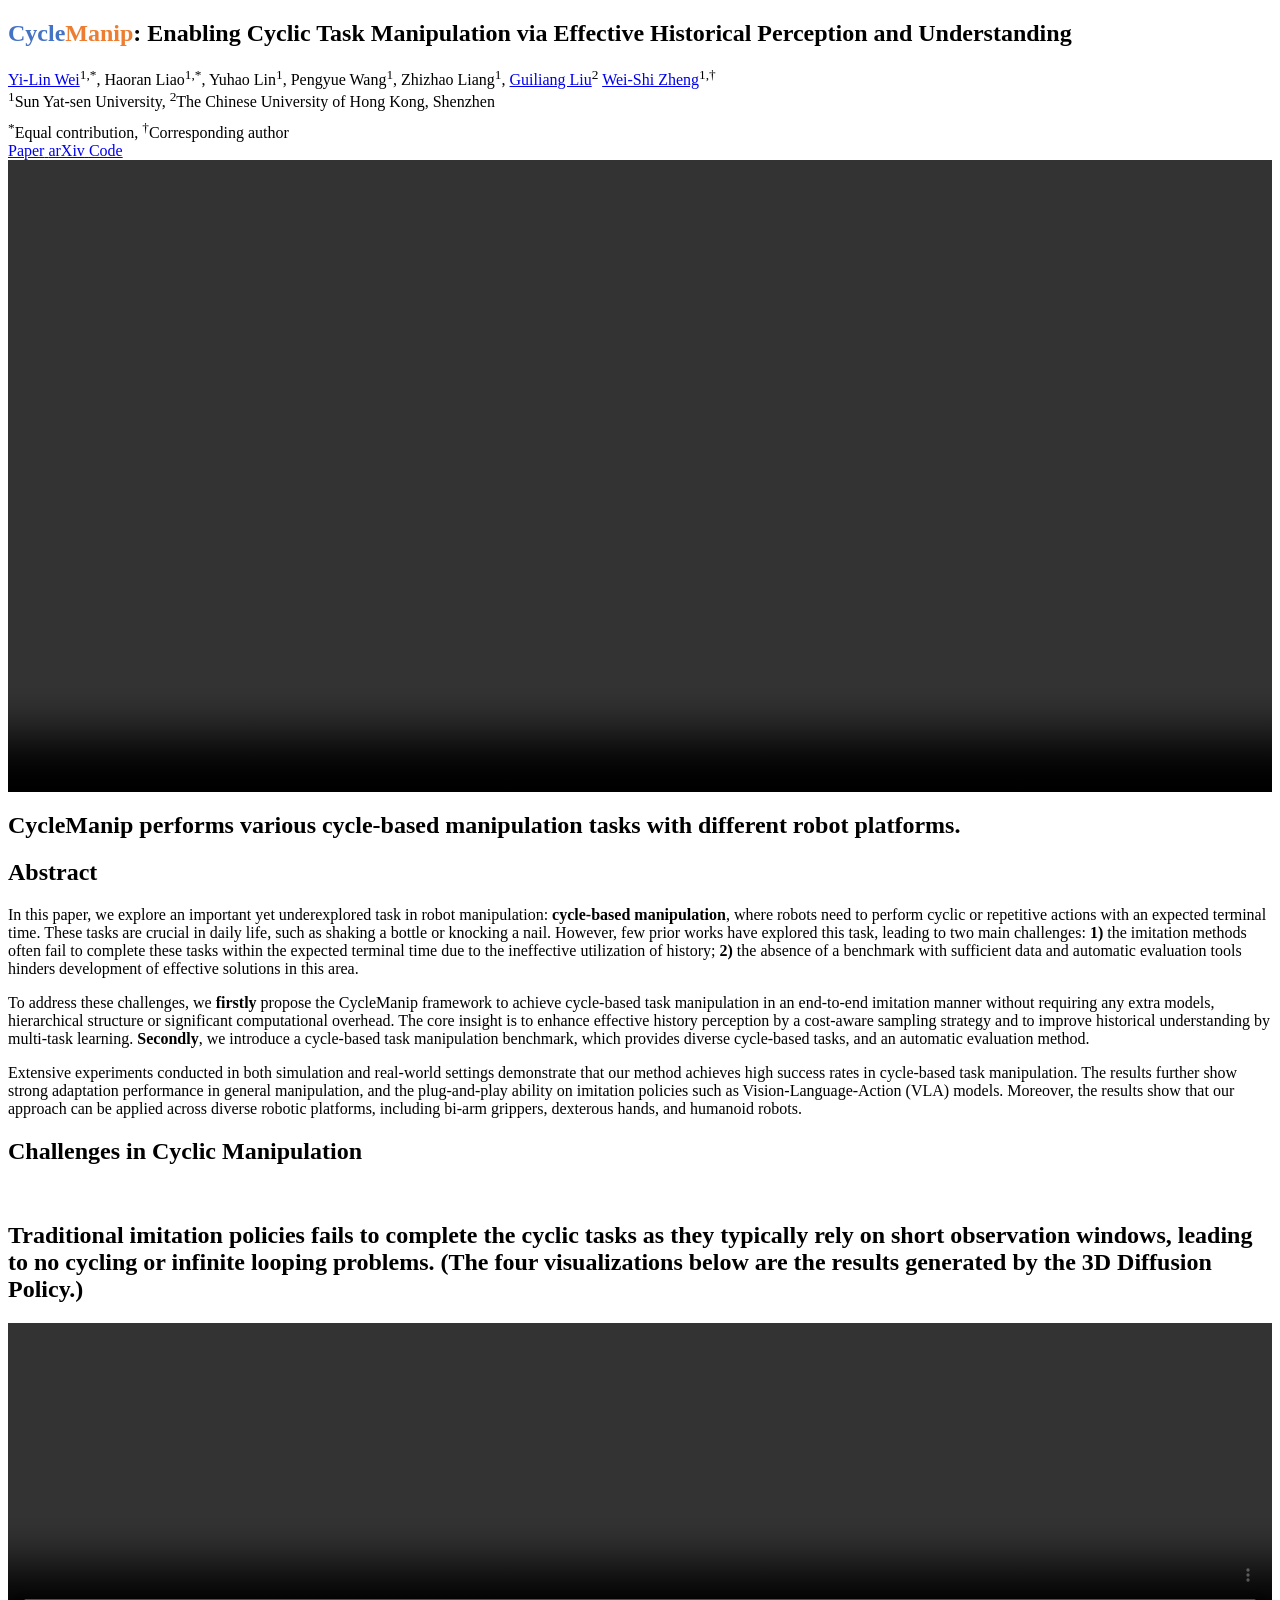
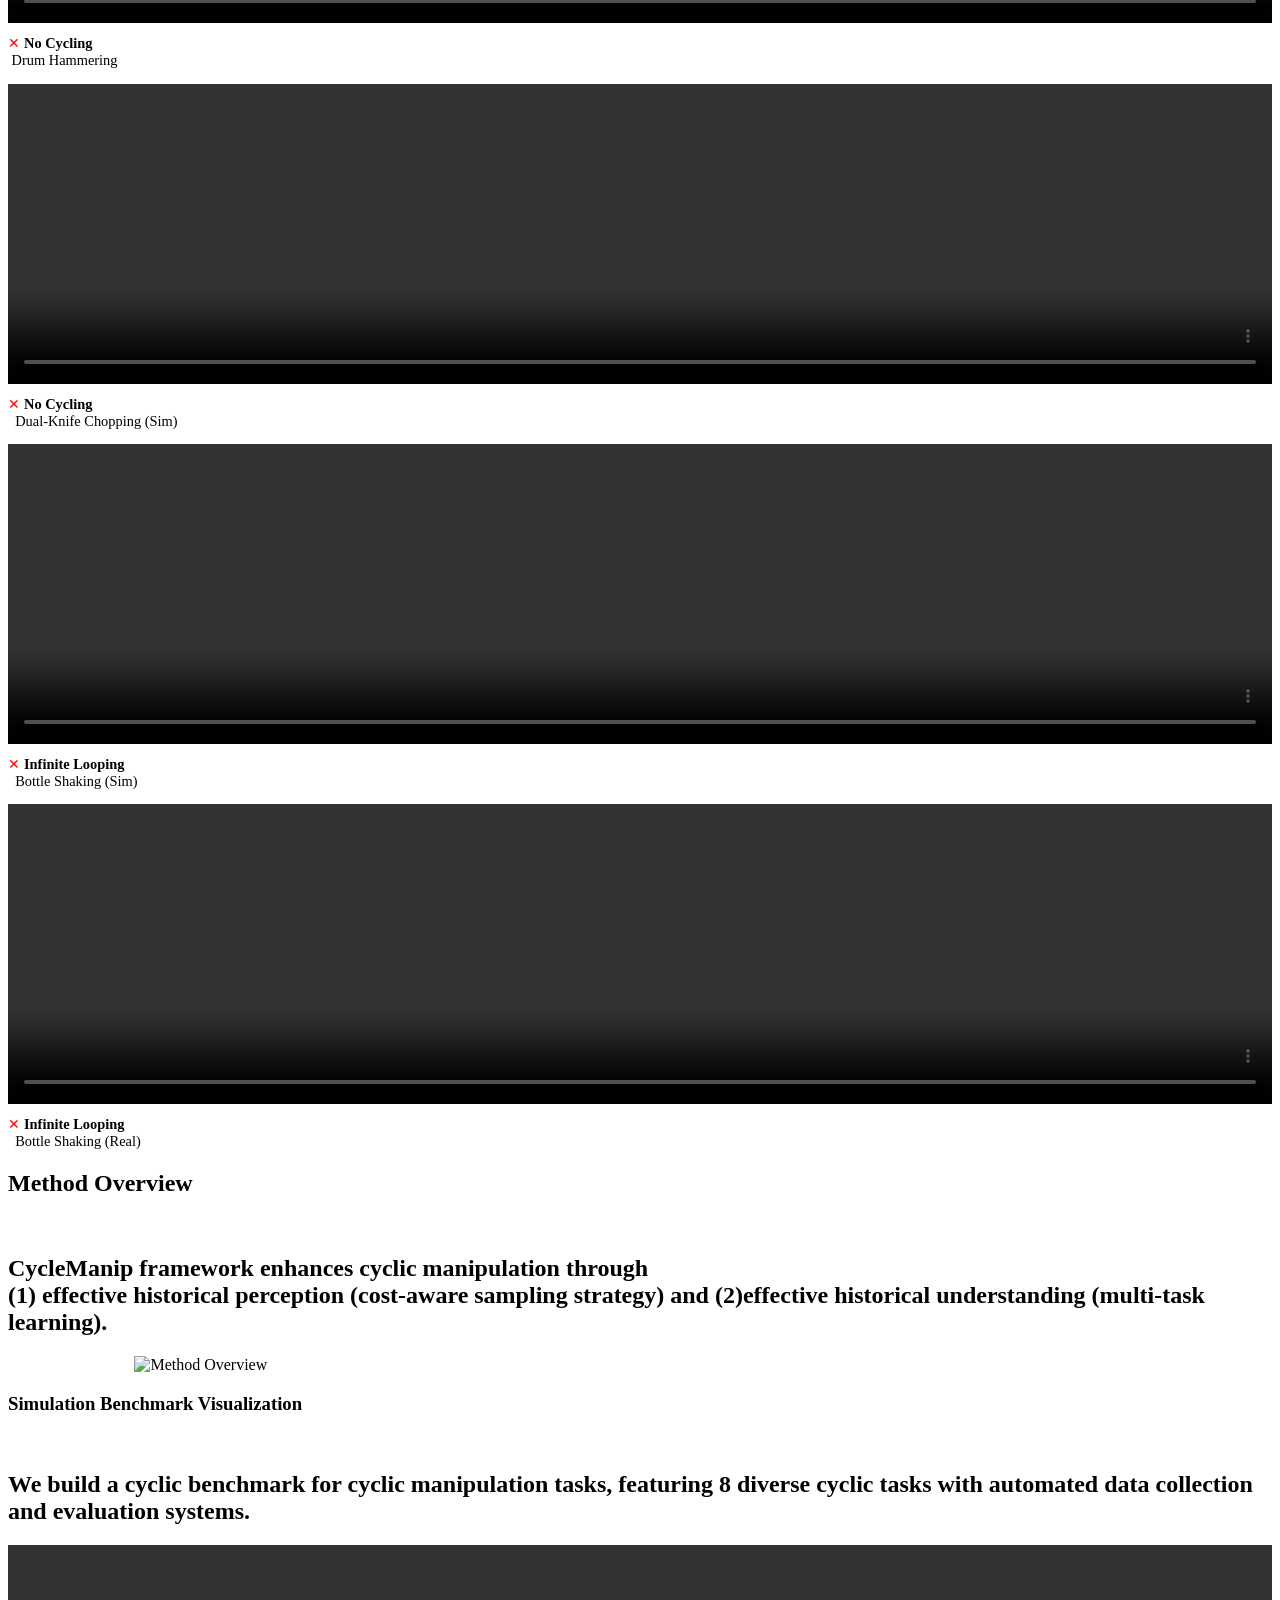
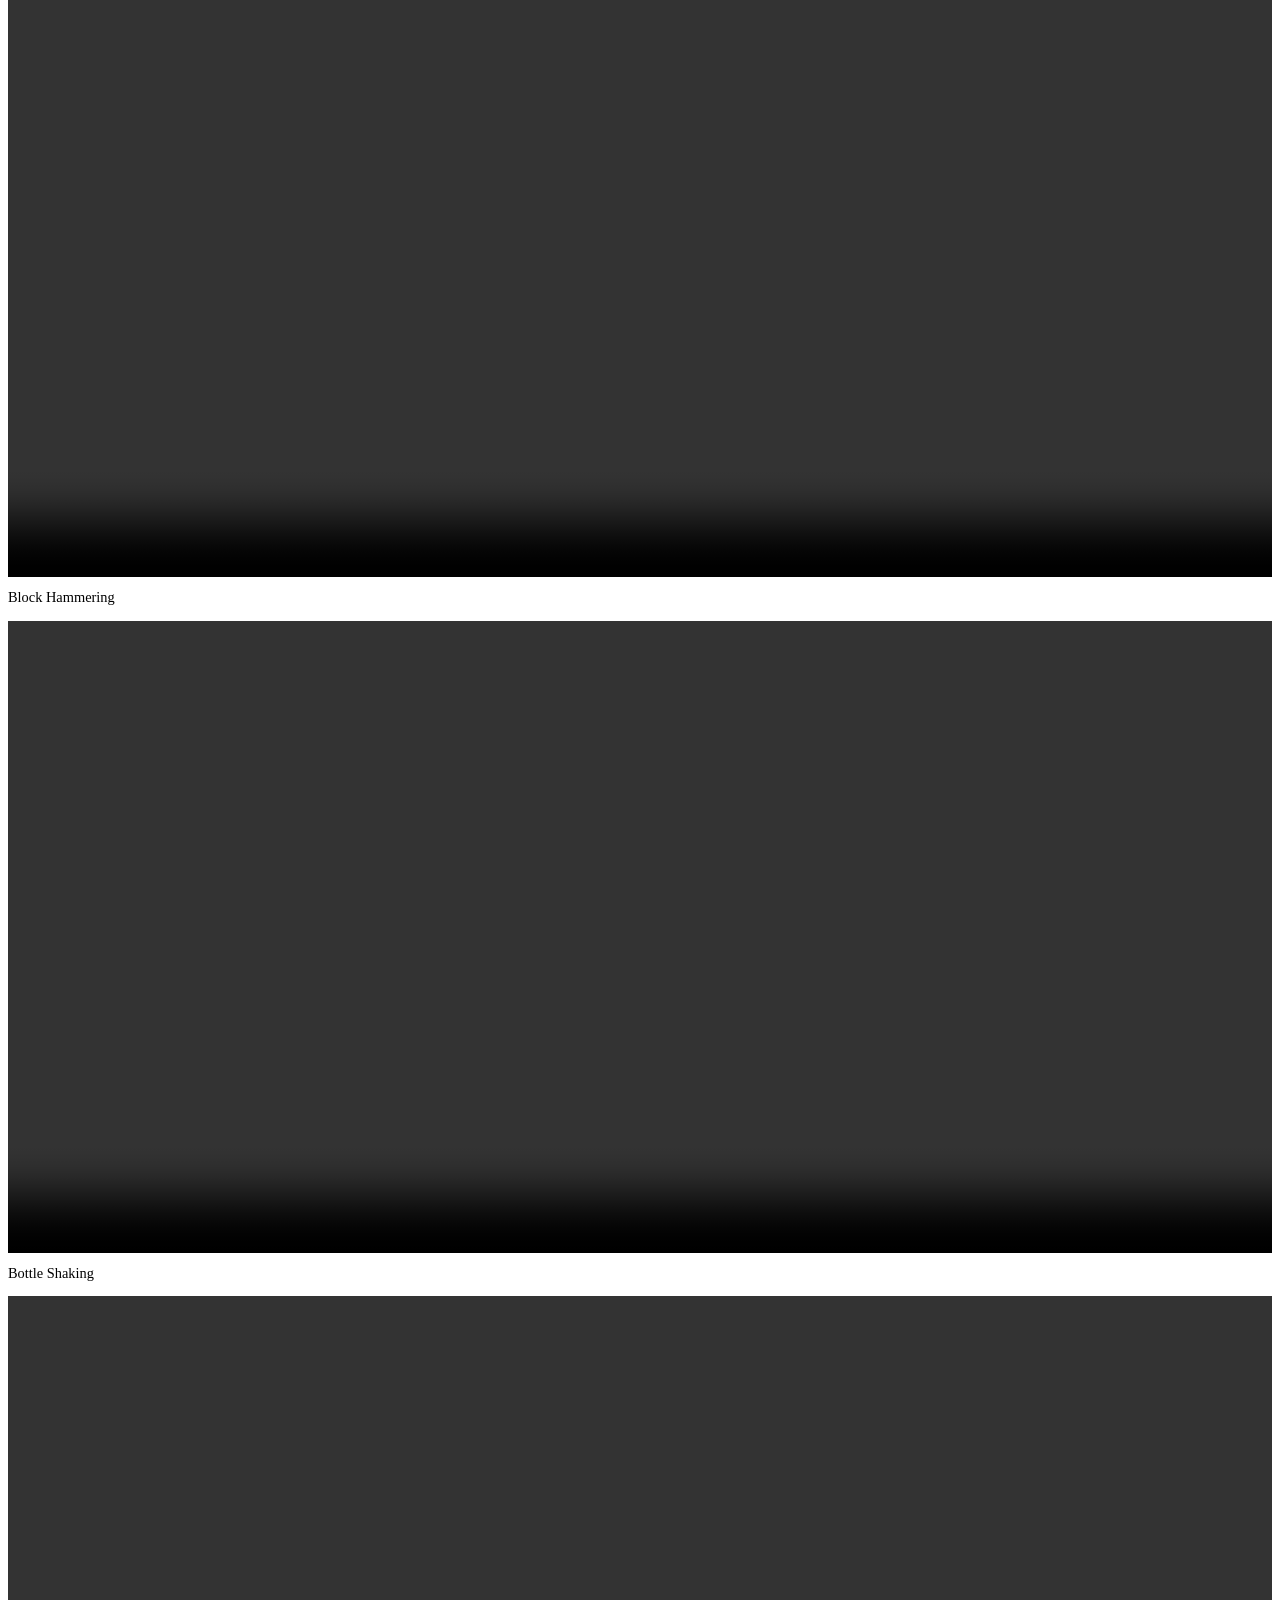
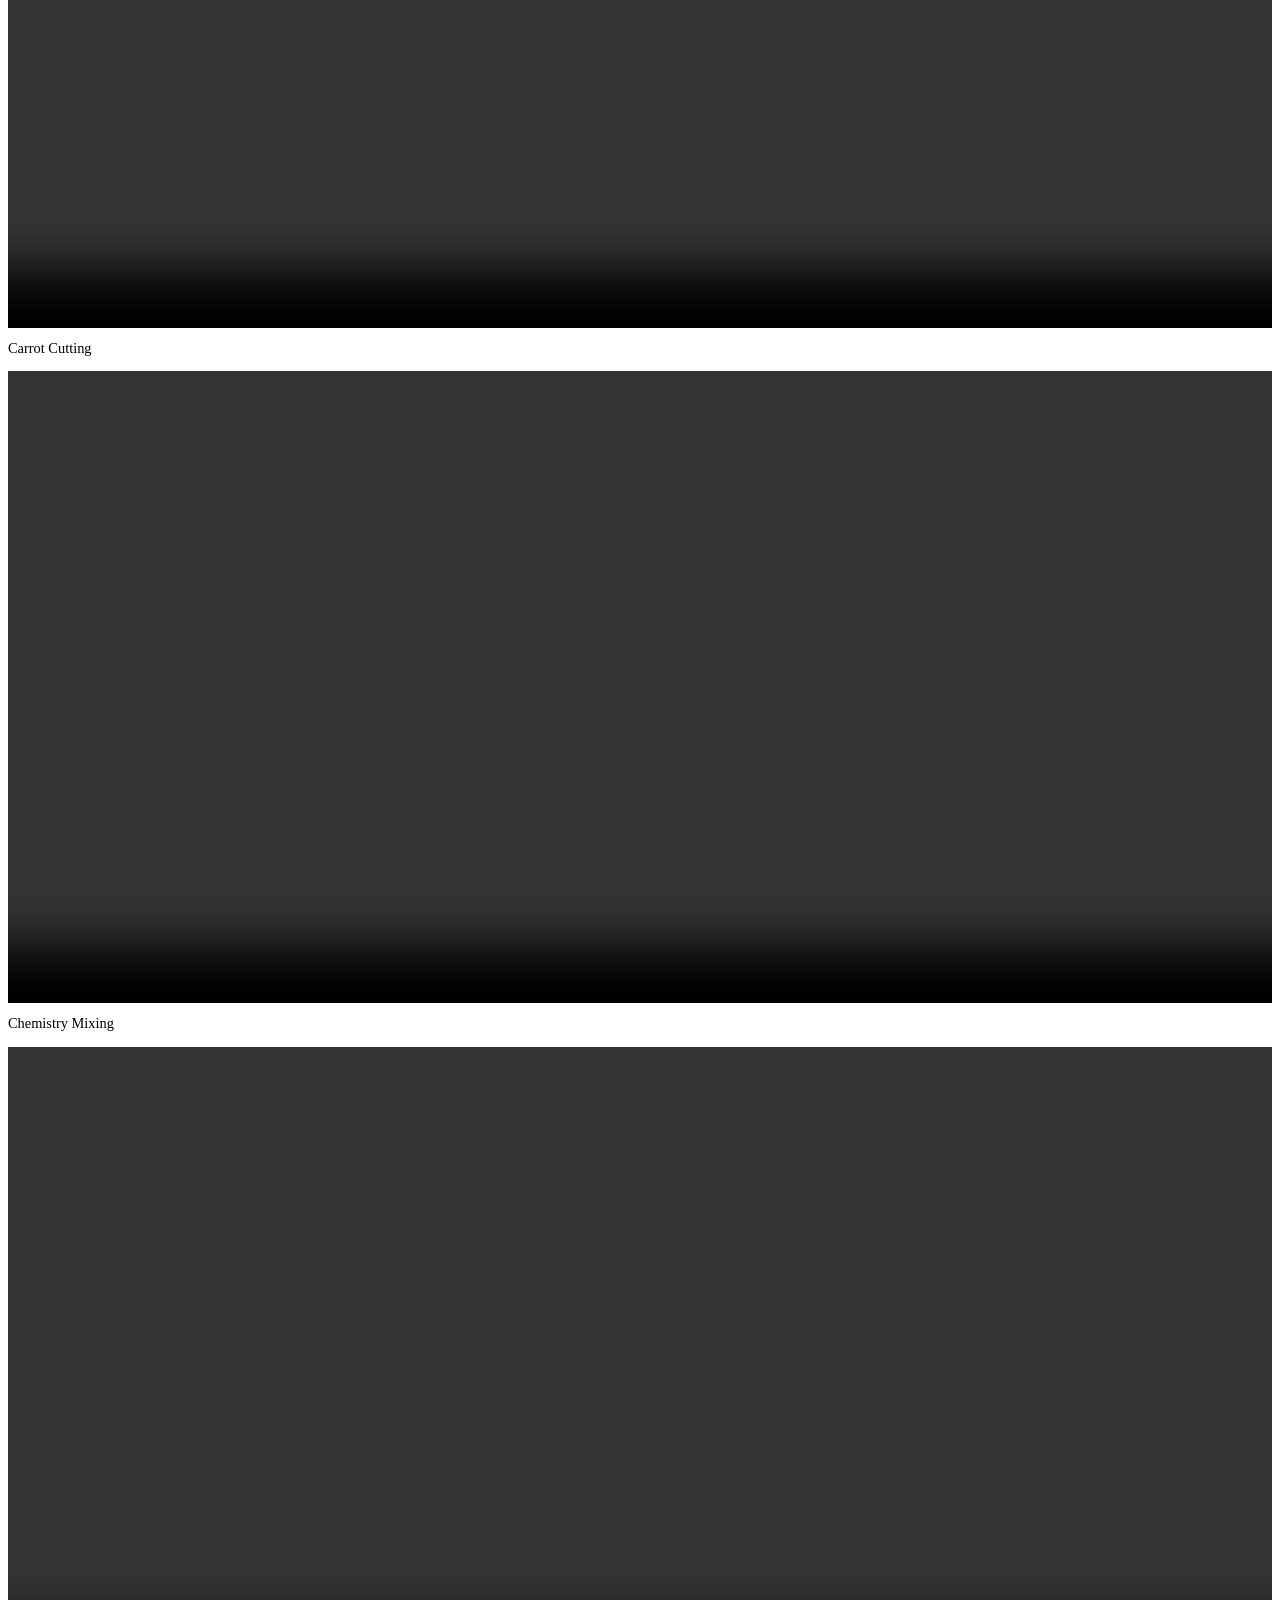
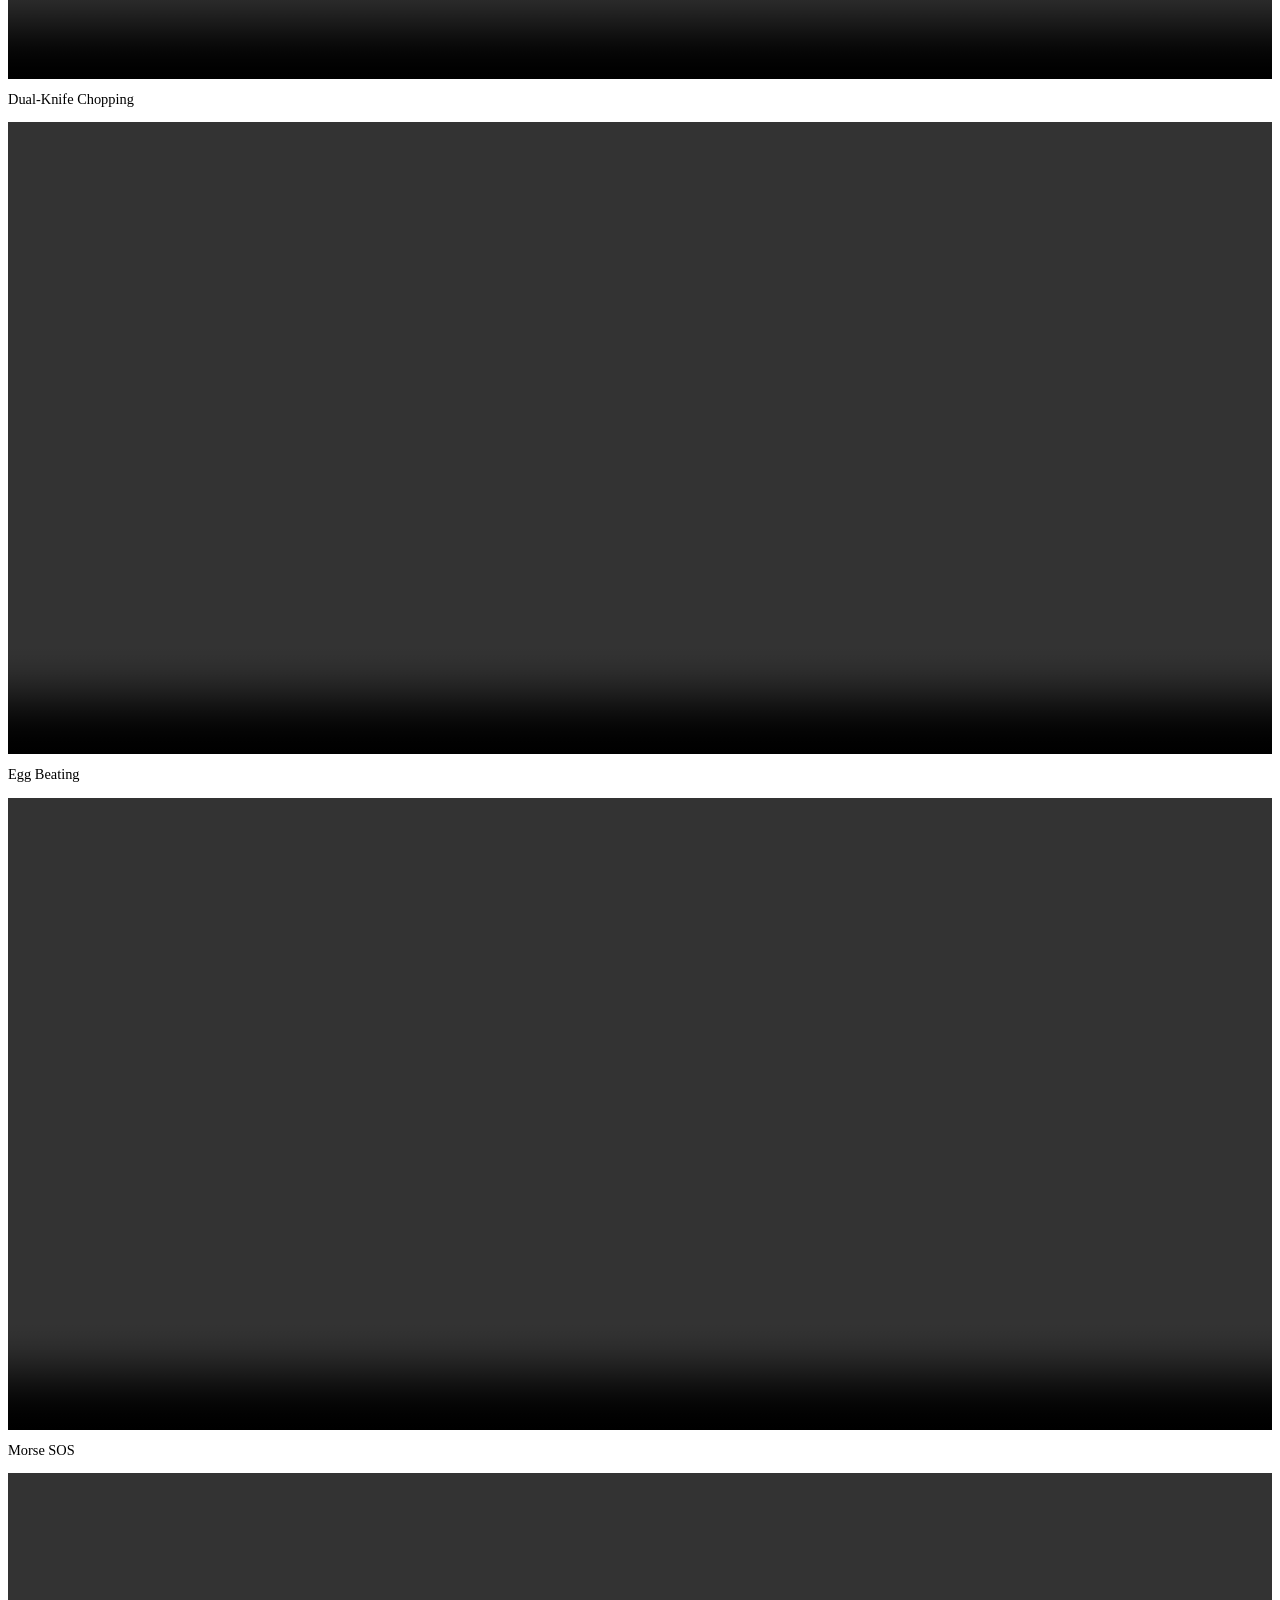
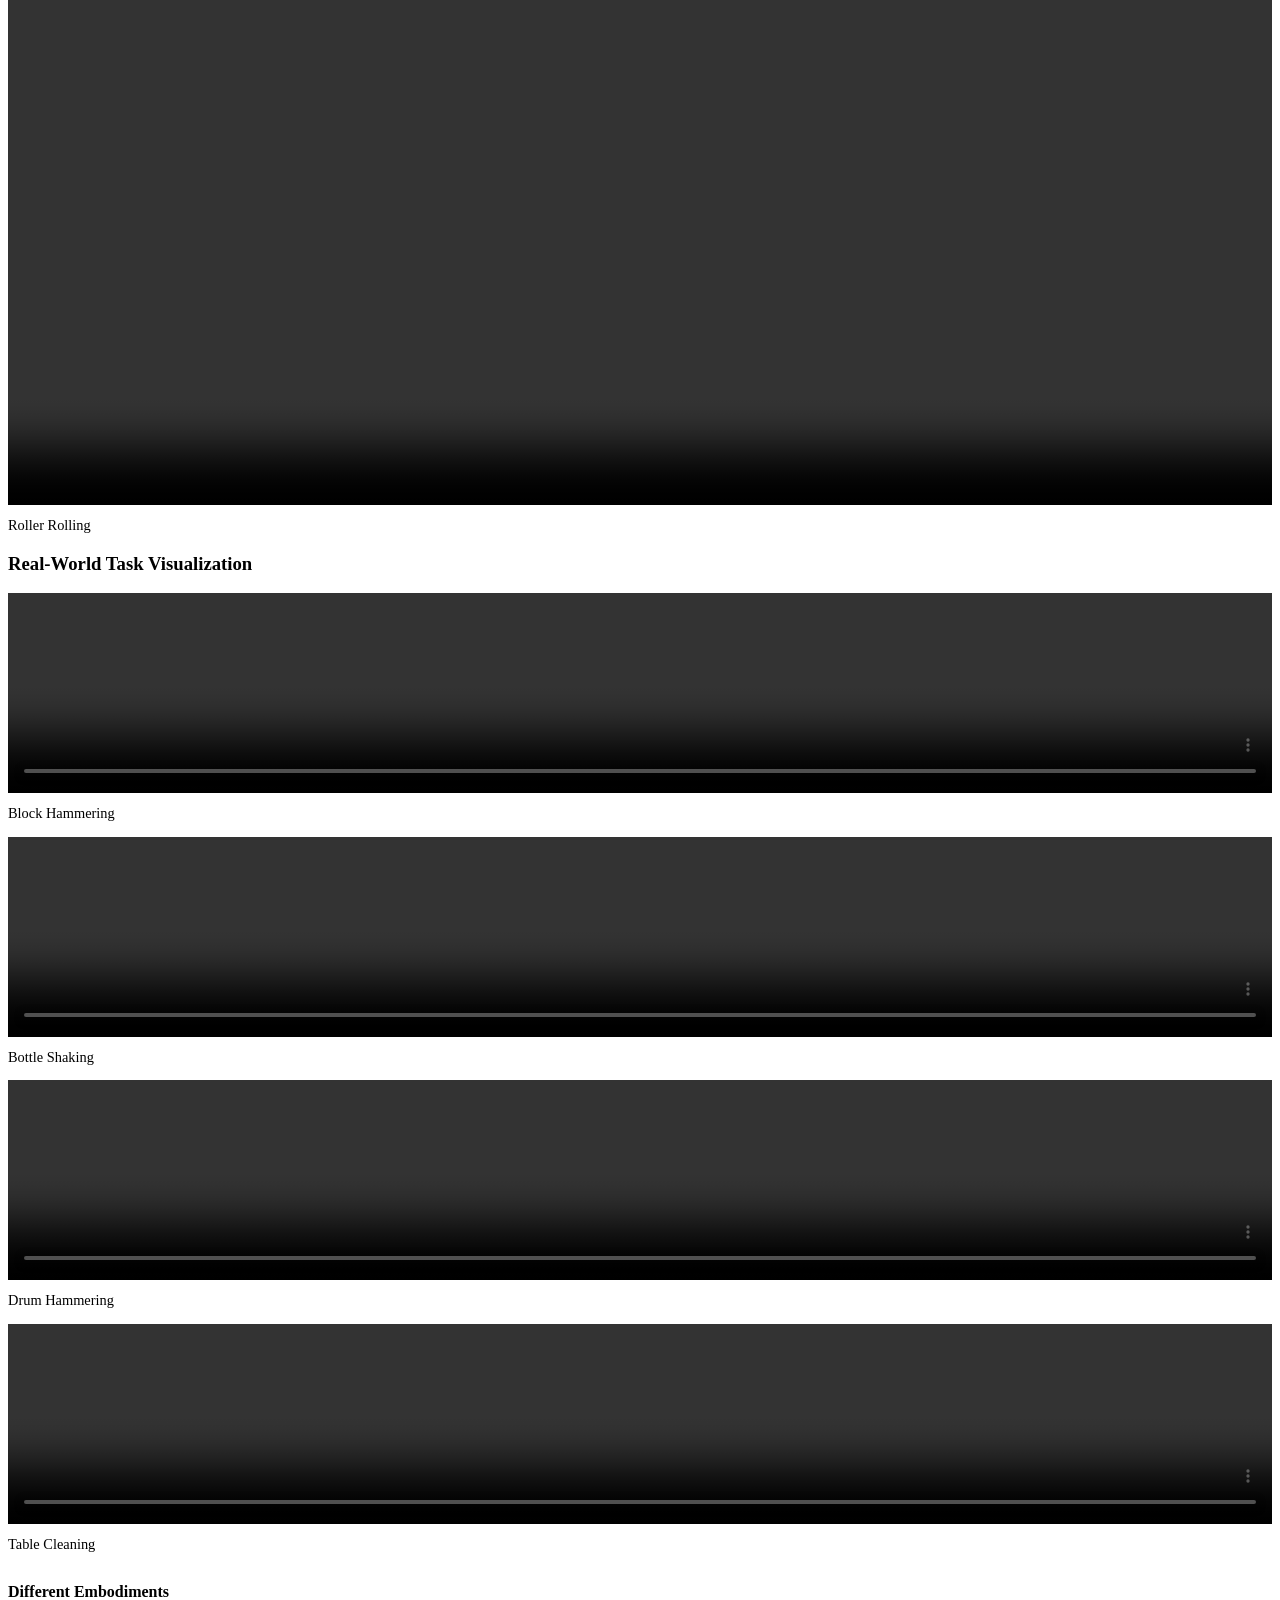
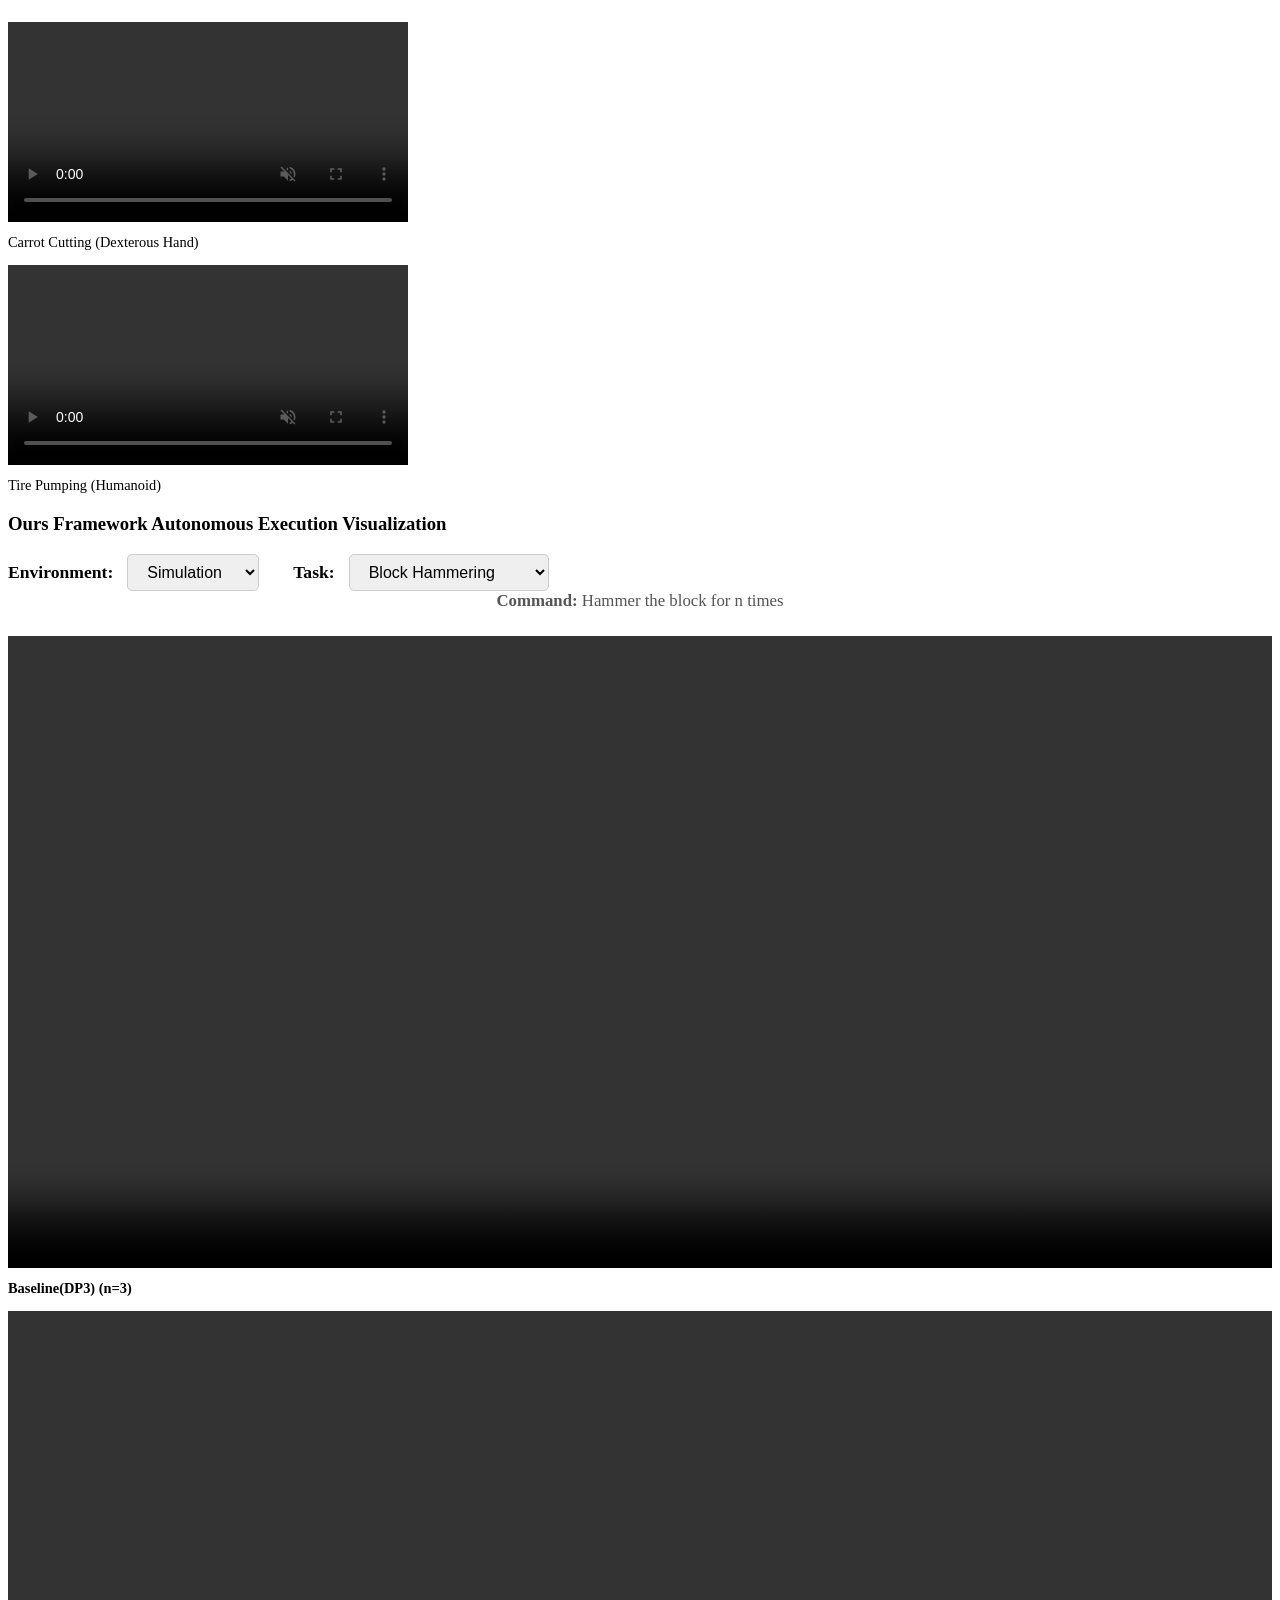
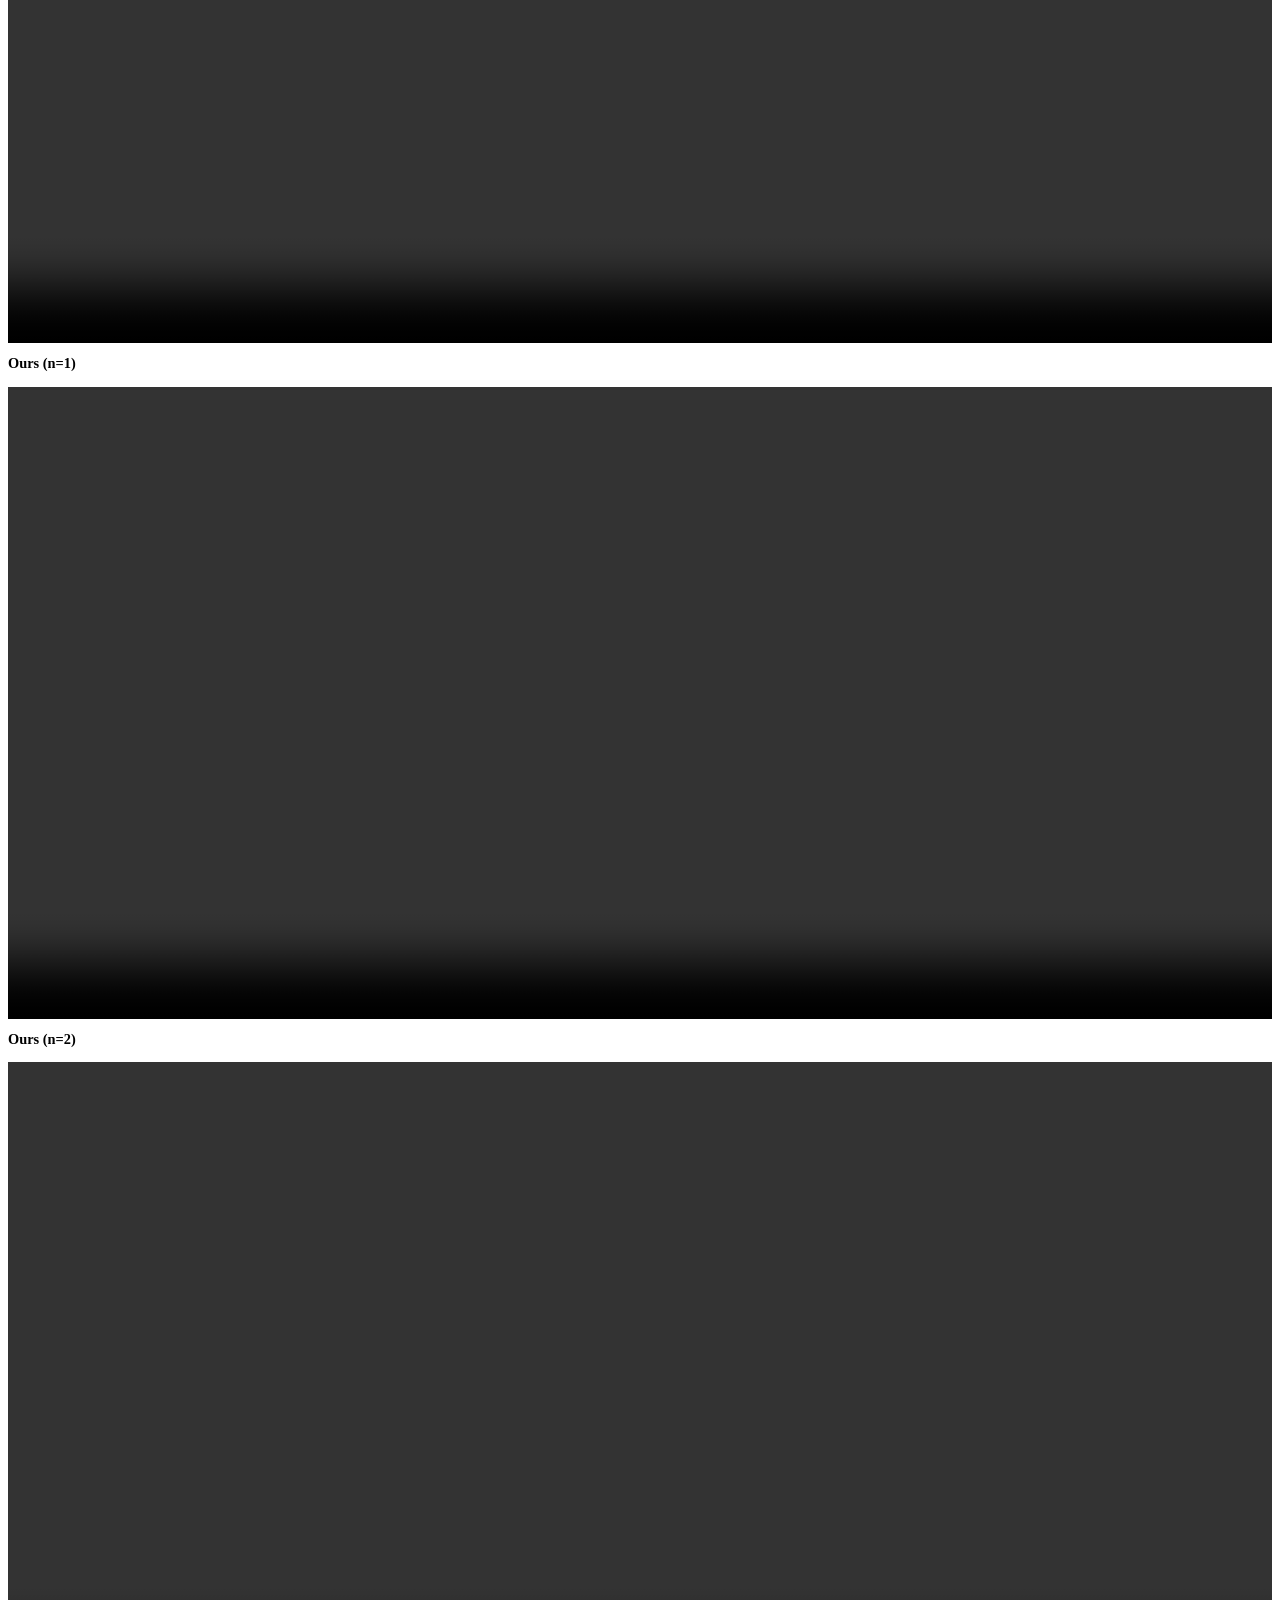
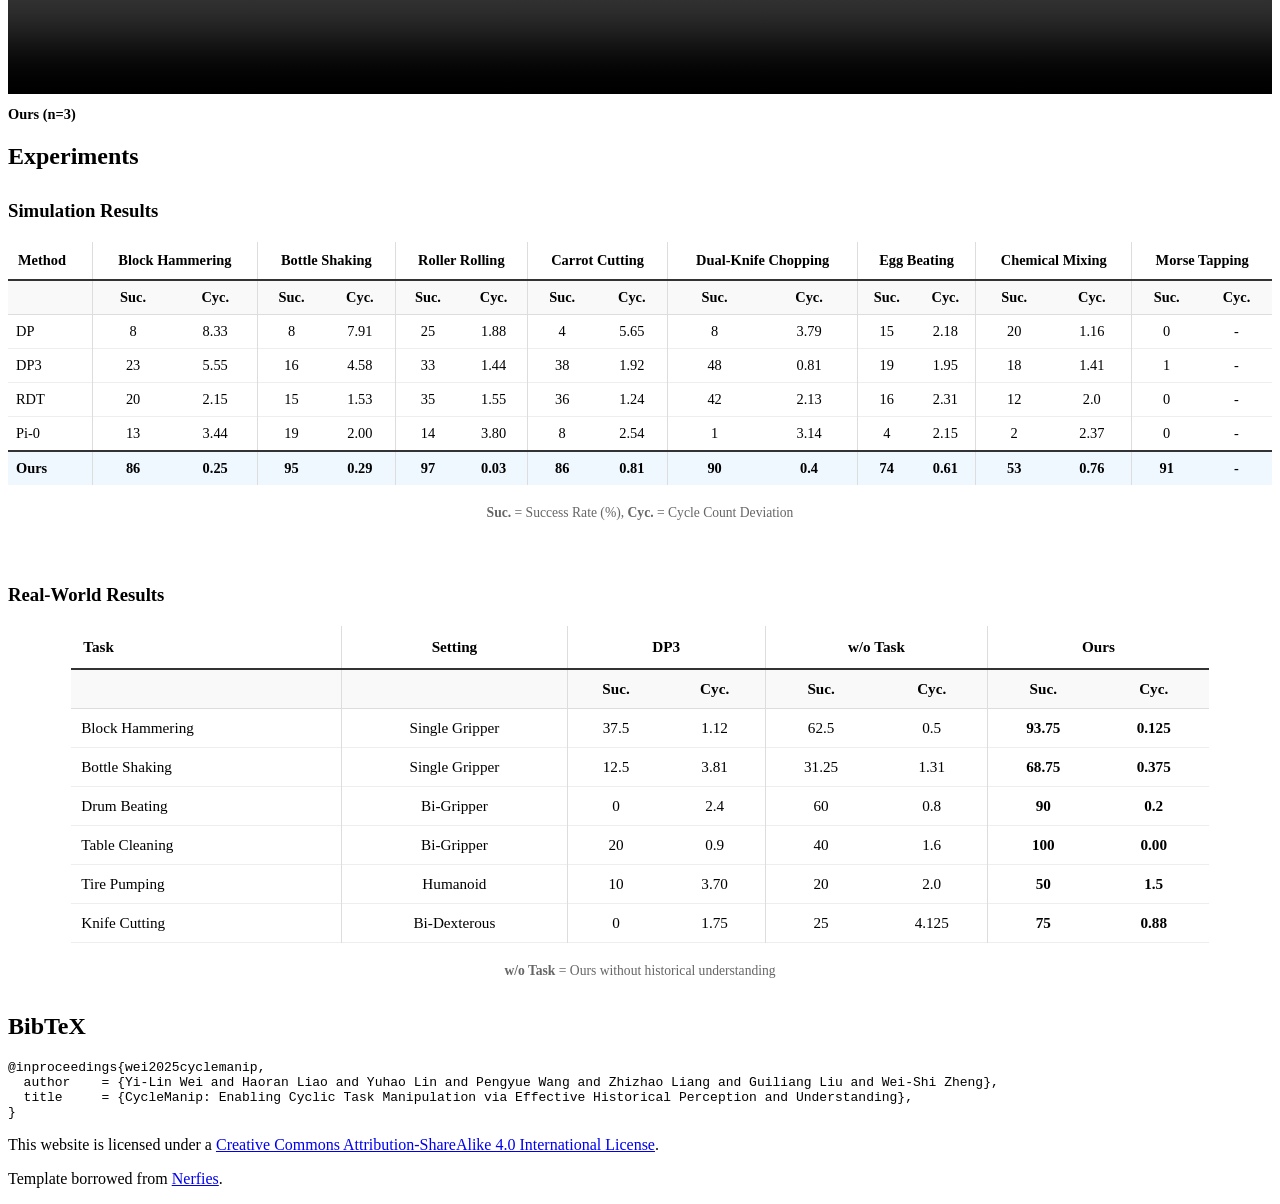
==== CycleManip/index.html @ c9fb03de "Update index.html" ====
<!DOCTYPE html>
<html>
<head>
  <meta charset="utf-8">
  <meta name="description"
        content="CycleManip: Enabling Cyclic Task Manipulation via Effective Historical Perception and Understanding">
  <meta name="keywords" content="Robotics, Manipulation, Cyclic Tasks, Imitation Learning">
  <meta name="viewport" content="width=device-width, initial-scale=1">
  <title>CycleManip</title>

  <!-- Global site tag (gtag.js) - Google Analytics -->
  <!-- <script async src="https://www.googletagmanager.com/gtag/js?id=G-PYVRSFMDRL"></script>
  <script>
    window.dataLayer = window.dataLayer || [];

    function gtag() {
      dataLayer.push(arguments);
    }

    gtag('js', new Date());

    gtag('config', 'G-PYVRSFMDRL');
  </script> -->

  <link href="https://fonts.googleapis.com/css?family=Google+Sans|Noto+Sans|Castoro"
        rel="stylesheet">

  <link rel="stylesheet" href="./static/css/bulma.min.css">
  <link rel="stylesheet" href="./static/css/bulma-carousel.min.css">
  <link rel="stylesheet" href="./static/css/bulma-slider.min.css">
  <link rel="stylesheet" href="./static/css/fontawesome.all.min.css">
  <link rel="stylesheet"
        href="https://cdn.jsdelivr.net/gh/jpswalsh/academicons@1/css/academicons.min.css">
  <link rel="stylesheet" href="./static/css/index.css">
  <link rel="icon" href="data:image/svg+xml,<svg xmlns=%22http://www.w3.org/2000/svg%22 viewBox=%220 0 100 100%22><text y=%22.9em%22 font-size=%2290%22>🤖</text></svg>">

  <script src="https://ajax.googleapis.com/ajax/libs/jquery/3.5.1/jquery.min.js" defer></script>
  <script defer src="./static/js/fontawesome.all.min.js"></script>
  <script src="./static/js/bulma-carousel.min.js" defer></script>
  <script src="./static/js/bulma-slider.min.js" defer></script>
  <script src="./static/js/index.js" defer></script>
</head>
<body>

<section class="hero">
  <div class="hero-body">
    <div class="container is-max-desktop">
      <div class="columns is-centered">
        <div class="column has-text-centered">
          <h1 class="title is-1 publication-title"><span style="color: #4472C4;">Cycle</span><span style="color: #ED7D31;">Manip</span>: Enabling Cyclic Task Manipulation via Effective Historical Perception and Understanding</h1>
          <div class="is-size-5 publication-authors">
            <span class="author-block"><a href="https://wyl2077.github.io/">Yi-Lin Wei</a><sup>1,*</sup>,</span>
            <span class="author-block">Haoran Liao<sup>1,*</sup>,</span>
            <span class="author-block">Yuhao Lin<sup>1</sup>,</span>
            <span class="author-block">Pengyue Wang<sup>1</sup>,</span>
            <span class="author-block">Zhizhao Liang<sup>1</sup>,</span>
            <span class="author-block"><a href="https://guiliang.me/">Guiliang Liu</a><sup>2</sup></span>
            <span class="author-block"><a href="https://www.isee-ai.cn/~zhwshi/">Wei-Shi Zheng</a><sup>1,†</sup></span>
          </div>

          <div class="is-size-5 publication-authors">
            <span class="author-block"><sup>1</sup>Sun Yat-sen University,</span>
            <span class="author-block"><sup>2</sup>The Chinese University of Hong Kong, Shenzhen</span>
          </div>
          <div class="is-size-6" style="margin-top: 8px;">
            <span class="author-block"><sup>*</sup>Equal contribution,</span>
             <span class="author-block"><sup>†</sup>Corresponding author</span>
          </div>

          <div class="column has-text-centered">
            <div class="publication-links">
              <!-- PDF Link. -->
              <span class="link-block">
                <a href="https://arxiv.org/pdf/2512.01022"
                   class="external-link button is-normal is-rounded is-dark">
                  <span class="icon">
                      <i class="fas fa-file-pdf"></i>
                  </span>
                  <span>Paper</span>
                </a>
              </span>
              <span class="link-block">
                <a href="https://arxiv.org/abs/2512.01022"
                   class="external-link button is-normal is-rounded is-dark">
                  <span class="icon">
                      <i class="ai ai-arxiv"></i>
                  </span>
                  <span>arXiv</span>
                </a>
              </span>
              <!-- Code Link. -->
              <span class="link-block">
                <a href="https://github.com/iSEE-Laboratory/CycleManip"
                   class="external-link button is-normal is-rounded is-dark">
                  <span class="icon">
                      <i class="fab fa-github"></i>
                  </span>
                  <span>Code</span>
                  </a>
              </span>
            </div>

          </div>
        </div>
      </div>
    </div>
  </div>
</section>

<section class="hero teaser">
  <div class="container is-max-desktop">
    <div class="hero-body">
      <video autoplay muted loop playsinline controls style="width: 100%; display: block; margin: 0 auto;">
        <source src="./static/demo/demo.mp4" type="video/mp4">
        Your browser does not support the video tag.
      </video>
      <h2 class="subtitle has-text-centered" style="margin-top: 20px;">
        <strong>CycleManip</strong> performs various cycle-based manipulation tasks with different robot platforms.
      </h2>
    </div>
  </div>
</section>

<section class="section">
  <div class="container is-max-desktop">
    <!-- Abstract. -->
    <div class="columns is-centered has-text-centered">
      <div class="column is-four-fifths">
        <h2 class="title is-3">Abstract</h2>
        <div class="content has-text-justified">
          <p>
            In this paper, we explore an important yet underexplored task in robot manipulation: <strong>cycle-based manipulation</strong>, where robots need to perform cyclic or repetitive actions with an expected terminal time. These tasks are crucial in daily life, such as shaking a bottle or knocking a nail. However, few prior works have explored this task, leading to two main challenges: <strong>1)</strong> the imitation methods often fail to complete these tasks within the expected terminal time due to the ineffective utilization of history; <strong>2)</strong> the absence of a benchmark with sufficient data and automatic evaluation tools hinders development of effective solutions in this area. 
          </p>
          <p>
            To address these challenges, we <strong>firstly</strong> propose the CycleManip framework to achieve cycle-based task manipulation in an end-to-end imitation manner without requiring any extra models, hierarchical structure or significant computational overhead. The core insight is to enhance effective history perception by a cost-aware sampling strategy and to improve historical understanding by multi-task learning. <strong>Secondly</strong>, we introduce a cycle-based task manipulation benchmark, which provides diverse cycle-based tasks, and an automatic evaluation method. 
          </p>
          <p>
            Extensive experiments conducted in both simulation and real-world settings demonstrate that our method achieves high success rates in cycle-based task manipulation. The results further show strong adaptation performance in general manipulation, and the plug-and-play ability on imitation policies such as Vision-Language-Action (VLA) models. Moreover, the results show that our approach can be applied across diverse robotic platforms, including bi-arm grippers, dexterous hands, and humanoid robots.
          </p>
        </div>
      </div>
    </div>
    <!--/ Abstract. -->
  </div>
</section>


<!-- Baseline Problems Section -->
<section class="section">
  <div class="container is-max-desktop">
    <h2 class="title is-3 has-text-centered">Challenges in Cyclic Manipulation</h2>
    <br>
      <h2 class="subtitle has-text-centered">
       Traditional imitation policies fails to complete the cyclic tasks as they typically rely on short observation windows, leading to no cycling or infinite looping problems. (The four visualizations below are the results generated by the 3D Diffusion Policy.)
      </h2>
    
    <div class="columns is-multiline is-centered" style="align-items: flex-start;">
      <div class="column is-one-quarter">
        <div class="content has-text-centered">
          <video autoplay muted loop playsinline controls style="width: 100%; height: 300px; object-fit: cover;">
            <source src="./static/video/bsl_problem/drum-0.mp4" type="video/mp4">
          </video>
        <p style="font-size: 0.9em; margin-top: 8px;">
          <span style="color: red; margin-right: 4px;">✕</span><strong>No Cycling</strong><br>&nbspDrum Hammering
        </p>
        </div>
      </div>
      <div class="column is-one-quarter">
        <div class="content has-text-centered">
          <video autoplay muted loop playsinline controls style="width: 100%; height: 300px; object-fit: cover;">
            <source src="./static/video/bsl_problem/dual_knife_chopping-0.mp4" type="video/mp4">
          </video>
          <p style="font-size: 0.9em; margin-top: 8px;">
            <span style="color: red; margin-right: 4px;">✕</span><strong>No Cycling</strong><br>&nbsp Dual-Knife Chopping (Sim)
          </p>
        </div>
      </div>
      <div class="column is-one-quarter">
        <div class="content has-text-centered">
          <video autoplay muted loop playsinline controls style="width: 100%; height: 300px; object-fit: cover;">
            <source src="./static/video/bsl_problem/bottle_shaking_sim-无限.mp4" type="video/mp4">
          </video>
         <p style="font-size: 0.9em; margin-top: 8px;">
            <span style="color: red; margin-right: 4px;">✕</span><strong>Infinite Looping</strong><br>&nbsp Bottle Shaking (Sim)
          </p>
        </div>
      </div>
      <div class="column is-one-quarter">
        <div class="content has-text-centered">
          <video autoplay muted loop playsinline controls style="width: 100%; height: 300px; object-fit: cover;">
            <source src="./static/video/bsl_problem/bottle_shaking_real-无限.mp4" type="video/mp4">
          </video>
         <p style="font-size: 0.9em; margin-top: 8px;">
            <span style="color: red; margin-right: 4px;">✕</span><strong>Infinite Looping</strong><br>&nbsp Bottle Shaking (Real)
          </p>
        </div>
      </div>
    </div>
  </div>
</section>

<section class="hero teaser">
  <div class="container is-max-desktop">
    <div class="hero-body">
      <h2 class="title is-3 has-text-centered">Method Overview</h2>
      <br>
      <h2 class="subtitle has-text-centered">
        CycleManip framework enhances cyclic manipulation through <br>(1) effective historical perception (cost-aware sampling strategy) and (2)effective historical understanding (multi-task learning).
      </h2>
      <div style="display: flex; justify-content: center;">
        <img src="./static/images/method_final3.png" alt="Method Overview" style="width: 80%;" loading="eager"/>
      </div>
    </div>
  </div>
</section>

<!-- Simulation Benchmark Section -->
<section class="section">
  <div class="container is-max-desktop">
    <h3 class="title is-3 has-text-centered">Simulation Benchmark Visualization</h3>
      <br>
      <h2 class="subtitle has-text-centered">
        We build a cyclic benchmark for cyclic manipulation tasks, featuring 8 diverse cyclic tasks with automated data collection and evaluation systems.
      </h2>

    <div class="columns is-multiline is-centered">
      <!-- Row 1 -->
      <div class="column is-one-quarter">
        <div class="content has-text-centered">
          <video autoplay muted loop playsinline controls style="width: 100%;">
            <source src="./static/video/simulation_benchmark/block_hammering.mp4" type="video/mp4">
          </video>
          <p style="font-size: 0.9em; margin-top: 8px;">Block Hammering</p>
        </div>
      </div>
      <div class="column is-one-quarter">
        <div class="content has-text-centered">
          <video autoplay muted loop playsinline controls style="width: 100%;">
            <source src="./static/video/simulation_benchmark/bottle_shaking.mp4" type="video/mp4">
          </video>
          <p style="font-size: 0.9em; margin-top: 8px;">Bottle Shaking</p>
        </div>
      </div>
      <div class="column is-one-quarter">
        <div class="content has-text-centered">
          <video autoplay muted loop playsinline controls style="width: 100%;">
            <source src="./static/video/simulation_benchmark/carrot_cutting.mp4" type="video/mp4">
          </video>
          <p style="font-size: 0.9em; margin-top: 8px;">Carrot Cutting</p>
        </div>
      </div>
      <div class="column is-one-quarter">
        <div class="content has-text-centered">
          <video autoplay muted loop playsinline controls style="width: 100%;">
            <source src="./static/video/simulation_benchmark/chamistry_mixing.mp4" type="video/mp4">
          </video>
          <p style="font-size: 0.9em; margin-top: 8px;">Chemistry Mixing</p>
        </div>
      </div>
      <!-- Row 2 -->
      <div class="column is-one-quarter">
        <div class="content has-text-centered">
          <video autoplay muted loop playsinline controls style="width: 100%;">
            <source src="./static/video/simulation_benchmark/dual-knife_chopping.mp4" type="video/mp4">
          </video>
          <p style="font-size: 0.9em; margin-top: 8px;">Dual-Knife Chopping</p>
        </div>
      </div>
      <div class="column is-one-quarter">
        <div class="content has-text-centered">
          <video autoplay muted loop playsinline controls style="width: 100%;">
            <source src="./static/video/simulation_benchmark/egg_beating.mp4" type="video/mp4">
          </video>
          <p style="font-size: 0.9em; margin-top: 8px;">Egg Beating</p>
        </div>
      </div>
      <div class="column is-one-quarter">
        <div class="content has-text-centered">
          <video autoplay muted loop playsinline controls style="width: 100%;">
            <source src="./static/video/simulation_benchmark/morse_sos.mp4" type="video/mp4">
          </video>
          <p style="font-size: 0.9em; margin-top: 8px;">Morse SOS</p>
        </div>
      </div>
      <div class="column is-one-quarter">
        <div class="content has-text-centered">
          <video autoplay muted loop playsinline controls style="width: 100%;">
            <source src="./static/video/simulation_benchmark/roller_rolling.mp4" type="video/mp4">
          </video>
          <p style="font-size: 0.9em; margin-top: 8px;">Roller Rolling</p>
        </div>
      </div>
    </div>
  </div>
</section>

<!-- Real-World Benchmark Section -->
<section class="section">
  <div class="container is-max-desktop">
    <h3 class="title is-3 has-text-centered">Real-World Task Visualization</h3>
    <div class="columns is-centered">
      <div class="column is-one-quarter">
        <div class="content has-text-centered">
          <video autoplay muted loop playsinline controls style="width: 100%; height: 200px; object-fit: cover;">
            <source src="./static/video/realworld_benchmark/block_hammering.mp4" type="video/mp4">
          </video>
          <p style="font-size: 0.9em; margin-top: 8px;">Block Hammering</p>
        </div>
      </div>
      <div class="column is-one-quarter">
        <div class="content has-text-centered">
          <video autoplay muted loop playsinline controls style="width: 100%; height: 200px; object-fit: cover;">
            <source src="./static/video/realworld_benchmark/bottle_shaking.mp4" type="video/mp4">
          </video>
          <p style="font-size: 0.9em; margin-top: 8px;">Bottle Shaking</p>
        </div>
      </div>
      <div class="column is-one-quarter">
        <div class="content has-text-centered">
          <video autoplay muted loop playsinline controls style="width: 100%; height: 200px; object-fit: cover;">
            <source src="./static/video/realworld_benchmark/drum_hammering.mp4" type="video/mp4">
          </video>
          <p style="font-size: 0.9em; margin-top: 8px;">Drum Hammering</p>
        </div>
      </div>
      <div class="column is-one-quarter">
        <div class="content has-text-centered">
          <video autoplay muted loop playsinline controls style="width: 100%; height: 200px; object-fit: cover;">
            <source src="./static/video/realworld_benchmark/table_cleaning.mp4" type="video/mp4">
          </video>
          <p style="font-size: 0.9em; margin-top: 8px;">Table Cleaning</p>
        </div>
      </div>
    </div>
    
    <h4 class="title is-5 has-text-centered" style="margin-top: 30px;">Different Embodiments</h4>
    <div class="columns is-centered">
      <div class="column is-one-quarter">
        <div class="content has-text-centered">
          <video autoplay muted loop playsinline controls style="width: auto; height: 200px; object-fit: contain;">
            <source src="./static/video/realworld_benchmark/carrot_cutting.mp4" type="video/mp4">
          </video>
          <p style="font-size: 0.9em; margin-top: 8px;">Carrot Cutting (Dexterous Hand)</p>
        </div>
      </div>
      <div class="column is-one-quarter">
        <div class="content has-text-centered">
          <video autoplay muted loop playsinline controls style="width: auto; height: 200px; object-fit: contain;">
            <source src="./static/video/realworld_benchmark/pump.mp4" type="video/mp4">
          </video>
          <p style="font-size: 0.9em; margin-top: 8px;">Tire Pumping (Humanoid)</p>
        </div>
      </div>
    </div>
  </div>
</section>



<section class="section">
  <div class="container is-max-desktop">
    <h3 class="title is-3 has-text-centered">Ours Framework Autonomous Execution Visualization</h3>
    <div class="columns is-centered">
      <label for="env-selector" style="font-size: 1.1em; margin-right: 10px;"><strong>Environment:</strong></label>
      <select id="env-selector" style="padding: 8px 15px; font-size: 1em; border-radius: 5px; border: 1px solid #ccc; margin-right: 30px;">
        <option value="sim">Simulation</option>
        <option value="real">Real-World</option>
      </select>
      
      <label for="task-selector" style="font-size: 1.1em; margin-right: 10px;"><strong>Task:</strong></label>
      <select id="task-selector" style="padding: 8px 15px; font-size: 1em; border-radius: 5px; border: 1px solid #ccc;">
        <!-- Options will be populated by JavaScript -->
      </select>
    </div>
    
    <div id="command-display" style="text-align: center; margin-bottom: 25px; font-size: 1.05em; color: #555;">
      <strong>Command:</strong> <span id="command-text">Cut the carrot for n times</span>
    </div>
    </div>
    <div id="video-container">
      <!-- Videos will be dynamically generated by JavaScript -->
    </div>
  </div>
  </div>
</section>

<script>
  // Task definitions
  var tasks = {
    sim: {
      bbh: { name: 'Block Hammering', command: 'Hammer the block for n times', baseline: 'DP3', bslCount: 3, videos: ['bsl', '1', '2', '3'] },
      bel: { name: 'Egg Beating', command: 'Beat the egg for n times', baseline: 'Pi-0', bslCount: 3, videos: ['bsl', '1', '2', '3'] },
      cck: { name: 'Carrot Cutting', command: 'Cut the carrot for n times', baseline: 'Pi-0', bslCount: 3, videos: ['bsl', '6', '7', '8'] },
      dkc: { name: 'Dual-Knife Chopping', command: 'Chop with dual knives for n times', baseline: 'Pi-0', bslCount: 3, videos: ['bsl', '6', '7', '8'] },
      grl: { name: 'Roller Rolling', command: 'Roll the roller for n times', baseline: 'DP3', bslCount: 3, videos: ['bsl', '1', '2', '3'] },
      sbl: { name: 'Bottle Shaking', command: 'Shake the bottle for n times', baseline: 'DP3', bslCount: 3, videos: ['bsl', '1', '2', '3'] },
      sfd: { name: 'Chemical Mixing', command: 'Mix the chemicals for n times', baseline: 'DP3', bslCount: 3, videos: ['bsl', '1', '2', '3'] },
      sos: { name: 'Morse SOS', command: 'Tap SOS signal', baseline: 'DP3', bslCount: false, useN: false, videos: ['bsl', '1', '2', '3'] }
    },
    real: {
      bbhlr: { name: 'Block Hammering', command: 'Hammer the block for n times', baseline: 'DP3', bslCount: 3, videos: ['bsl', '1', '2', '3'] },
      bd: { name: 'Drum Beating', command: 'Beat the drum for n times', baseline: 'Pi-0', bslCount: 4, videos: ['bsl', '2', '4', '6'] },
      pump: { name: 'Tire Pumping', command: 'Pump the tire for n times', baseline: 'DP3', bslCount: 3, videos: ['bsl', '1', '2', '3'] },
      sblr: { name: 'Bottle Shaking', command: 'Shake the bottle for n times', baseline: 'DP3', bslCount: 3, videos: ['bsl', '1', '2', '3'] },
      sweep: { name: 'Table Cleaning', command: 'Clean the table for n times', baseline: 'DP3', bslCount: 3, videos: ['bsl', '1', '2', '3'] }
    }
  };

  var currentEnv = 'sim';
  var currentTask = 'cck';

  function populateTaskSelector() {
    var taskSelector = document.getElementById('task-selector');
    taskSelector.innerHTML = '';
    
    var taskList = tasks[currentEnv];
    for (var key in taskList) {
      var option = document.createElement('option');
      option.value = key;
      option.textContent = taskList[key].name;
      taskSelector.appendChild(option);
    }
    
    // Set first task as default
    currentTask = Object.keys(taskList)[0];
    taskSelector.value = currentTask;
  }

  function updateVideos() {
    var taskInfo = tasks[currentEnv][currentTask];
    var container = document.getElementById('video-container');
    
    // Update command text
    document.getElementById('command-text').textContent = taskInfo.command;
    
    // Generate video HTML
    var html = '<div class="columns is-centered">';
    
    var useN = taskInfo.useN !== false; // Default to true if not specified
    
    taskInfo.videos.forEach(function(video, index) {
      var label;
      if (video === 'bsl') {
        label = useN ? 'Baseline(' + taskInfo.baseline + ') (n=' + taskInfo.bslCount + ')' : 'Baseline(' + taskInfo.baseline + ')';
      } else {
        label = useN ? 'Ours (n=' + video + ')' : 'Ours';
      }
      
      html += '<div class="column is-2">' +
              '<div class="content has-text-centered">' +
              '<video autoplay muted playsinline controls style="width: 100%;">' +
              '<source src="./static/video/experiment/' + currentEnv + '/' + currentTask + '/' + video + '.mp4" type="video/mp4">' +
              '</video>' +
              '<p style="font-size: 0.9em; margin-top: 8px;"><strong>' + label + '</strong></p>' +
              '</div>' +
              '</div>';
    });
    
    html += '</div>';
    container.innerHTML = html;
  }

  // Initialize
  populateTaskSelector();
  updateVideos();

  // Event listeners
  document.getElementById('env-selector').addEventListener('change', function() {
    currentEnv = this.value;
    populateTaskSelector();
    updateVideos();
  });

  document.getElementById('task-selector').addEventListener('change', function() {
    currentTask = this.value;
    updateVideos();
  });
</script>

<!-- Experiments Section -->
<section class="section">
  <div class="container is-max-desktop">
    <h2 class="title is-3 has-text-centered">Experiments</h2>
    
    <!-- Simulation Results Table -->
    <h3 class="title is-4 has-text-centered" style="margin-top: 30px; margin-bottom: 20px;">Simulation Results</h3>
    <div style="overflow-x: auto;">
      <table style="width: 100%; border-collapse: collapse; margin: 0 auto 40px auto; font-size: 0.9em;">
        <thead>
          <tr style="border-bottom: 2px solid #333;">
            <th style="padding: 10px; text-align: left; border-right: 1px solid #ddd;">Method</th>
            <th colspan="2" style="padding: 10px; text-align: center; border-left: 1px solid #ddd;">Block Hammering</th>
            <th colspan="2" style="padding: 10px; text-align: center; border-left: 1px solid #ddd;">Bottle Shaking</th>
            <th colspan="2" style="padding: 10px; text-align: center; border-left: 1px solid #ddd;">Roller Rolling</th>
            <th colspan="2" style="padding: 10px; text-align: center; border-left: 1px solid #ddd;">Carrot Cutting</th>
            <th colspan="2" style="padding: 10px; text-align: center; border-left: 1px solid #ddd;">Dual-Knife Chopping</th>
            <th colspan="2" style="padding: 10px; text-align: center; border-left: 1px solid #ddd;">Egg Beating</th>
            <th colspan="2" style="padding: 10px; text-align: center; border-left: 1px solid #ddd;">Chemical Mixing</th>
            <th colspan="2" style="padding: 10px; text-align: center; border-left: 1px solid #ddd;">Morse Tapping</th>
          </tr>
          <tr style="border-bottom: 1px solid #ddd; background-color: #f9f9f9;">
            <th style="padding: 8px; border-right: 1px solid #ddd;"></th>
            <th style="padding: 8px; text-align: center;">Suc.</th>
            <th style="padding: 8px; text-align: center;">Cyc.</th>
            <th style="padding: 8px; text-align: center; border-left: 1px solid #ddd;">Suc.</th>
            <th style="padding: 8px; text-align: center;">Cyc.</th>
            <th style="padding: 8px; text-align: center; border-left: 1px solid #ddd;">Suc.</th>
            <th style="padding: 8px; text-align: center;">Cyc.</th>
            <th style="padding: 8px; text-align: center; border-left: 1px solid #ddd;">Suc.</th>
            <th style="padding: 8px; text-align: center;">Cyc.</th>
            <th style="padding: 8px; text-align: center; border-left: 1px solid #ddd;">Suc.</th>
            <th style="padding: 8px; text-align: center;">Cyc.</th>
            <th style="padding: 8px; text-align: center; border-left: 1px solid #ddd;">Suc.</th>
            <th style="padding: 8px; text-align: center;">Cyc.</th>
            <th style="padding: 8px; text-align: center; border-left: 1px solid #ddd;">Suc.</th>
            <th style="padding: 8px; text-align: center;">Cyc.</th>
            <th style="padding: 8px; text-align: center; border-left: 1px solid #ddd;">Suc.</th>
            <th style="padding: 8px; text-align: center;">Cyc.</th>
          </tr>
        </thead>
        <tbody>
          <tr style="border-bottom: 1px solid #eee;">
            <td style="padding: 8px; border-right: 1px solid #ddd;">DP</td>
            <td style="padding: 8px; text-align: center;">8</td>
            <td style="padding: 8px; text-align: center;">8.33</td>
            <td style="padding: 8px; text-align: center; border-left: 1px solid #ddd;">8</td>
            <td style="padding: 8px; text-align: center;">7.91</td>
            <td style="padding: 8px; text-align: center; border-left: 1px solid #ddd;">25</td>
            <td style="padding: 8px; text-align: center;">1.88</td>
            <td style="padding: 8px; text-align: center; border-left: 1px solid #ddd;">4</td>
            <td style="padding: 8px; text-align: center;">5.65</td>
            <td style="padding: 8px; text-align: center; border-left: 1px solid #ddd;">8</td>
            <td style="padding: 8px; text-align: center;">3.79</td>
            <td style="padding: 8px; text-align: center; border-left: 1px solid #ddd;">15</td>
            <td style="padding: 8px; text-align: center;">2.18</td>
            <td style="padding: 8px; text-align: center; border-left: 1px solid #ddd;">20</td>
            <td style="padding: 8px; text-align: center;">1.16</td>
            <td style="padding: 8px; text-align: center; border-left: 1px solid #ddd;">0</td>
            <td style="padding: 8px; text-align: center;">-</td>
          </tr>
          <tr style="border-bottom: 1px solid #eee;">
            <td style="padding: 8px; border-right: 1px solid #ddd;">DP3</td>
            <td style="padding: 8px; text-align: center;">23</td>
            <td style="padding: 8px; text-align: center;">5.55</td>
            <td style="padding: 8px; text-align: center; border-left: 1px solid #ddd;">16</td>
            <td style="padding: 8px; text-align: center;">4.58</td>
            <td style="padding: 8px; text-align: center; border-left: 1px solid #ddd;">33</td>
            <td style="padding: 8px; text-align: center;">1.44</td>
            <td style="padding: 8px; text-align: center; border-left: 1px solid #ddd;">38</td>
            <td style="padding: 8px; text-align: center;">1.92</td>
            <td style="padding: 8px; text-align: center; border-left: 1px solid #ddd;">48</td>
            <td style="padding: 8px; text-align: center;">0.81</td>
            <td style="padding: 8px; text-align: center; border-left: 1px solid #ddd;">19</td>
            <td style="padding: 8px; text-align: center;">1.95</td>
            <td style="padding: 8px; text-align: center; border-left: 1px solid #ddd;">18</td>
            <td style="padding: 8px; text-align: center;">1.41</td>
            <td style="padding: 8px; text-align: center; border-left: 1px solid #ddd;">1</td>
            <td style="padding: 8px; text-align: center;">-</td>
          </tr>
          <tr style="border-bottom: 1px solid #eee;">
            <td style="padding: 8px; border-right: 1px solid #ddd;">RDT</td>
            <td style="padding: 8px; text-align: center;">20</td>
            <td style="padding: 8px; text-align: center;">2.15</td>
            <td style="padding: 8px; text-align: center; border-left: 1px solid #ddd;">15</td>
            <td style="padding: 8px; text-align: center;">1.53</td>
            <td style="padding: 8px; text-align: center; border-left: 1px solid #ddd;">35</td>
            <td style="padding: 8px; text-align: center;">1.55</td>
            <td style="padding: 8px; text-align: center; border-left: 1px solid #ddd;">36</td>
            <td style="padding: 8px; text-align: center;">1.24</td>
            <td style="padding: 8px; text-align: center; border-left: 1px solid #ddd;">42</td>
            <td style="padding: 8px; text-align: center;">2.13</td>
            <td style="padding: 8px; text-align: center; border-left: 1px solid #ddd;">16</td>
            <td style="padding: 8px; text-align: center;">2.31</td>
            <td style="padding: 8px; text-align: center; border-left: 1px solid #ddd;">12</td>
            <td style="padding: 8px; text-align: center;">2.0</td>
            <td style="padding: 8px; text-align: center; border-left: 1px solid #ddd;">0</td>
            <td style="padding: 8px; text-align: center;">-</td>
          </tr>
          <tr style="border-bottom: 1px solid #eee;">
            <td style="padding: 8px; border-right: 1px solid #ddd;">Pi-0</td>
            <td style="padding: 8px; text-align: center;">13</td>
            <td style="padding: 8px; text-align: center;">3.44</td>
            <td style="padding: 8px; text-align: center; border-left: 1px solid #ddd;">19</td>
            <td style="padding: 8px; text-align: center;">2.00</td>
            <td style="padding: 8px; text-align: center; border-left: 1px solid #ddd;">14</td>
            <td style="padding: 8px; text-align: center;">3.80</td>
            <td style="padding: 8px; text-align: center; border-left: 1px solid #ddd;">8</td>
            <td style="padding: 8px; text-align: center;">2.54</td>
            <td style="padding: 8px; text-align: center; border-left: 1px solid #ddd;">1</td>
            <td style="padding: 8px; text-align: center;">3.14</td>
            <td style="padding: 8px; text-align: center; border-left: 1px solid #ddd;">4</td>
            <td style="padding: 8px; text-align: center;">2.15</td>
            <td style="padding: 8px; text-align: center; border-left: 1px solid #ddd;">2</td>
            <td style="padding: 8px; text-align: center;">2.37</td>
            <td style="padding: 8px; text-align: center; border-left: 1px solid #ddd;">0</td>
            <td style="padding: 8px; text-align: center;">-</td>
          </tr>
          <tr style="border-top: 2px solid #333; background-color: #f0f8ff; font-weight: bold;">
            <td style="padding: 8px; border-right: 1px solid #ddd;">Ours</td>
            <td style="padding: 8px; text-align: center;">86</td>
            <td style="padding: 8px; text-align: center;">0.25</td>
            <td style="padding: 8px; text-align: center; border-left: 1px solid #ddd;">95</td>
            <td style="padding: 8px; text-align: center;">0.29</td>
            <td style="padding: 8px; text-align: center; border-left: 1px solid #ddd;">97</td>
            <td style="padding: 8px; text-align: center;">0.03</td>
            <td style="padding: 8px; text-align: center; border-left: 1px solid #ddd;">86</td>
            <td style="padding: 8px; text-align: center;">0.81</td>
            <td style="padding: 8px; text-align: center; border-left: 1px solid #ddd;">90</td>
            <td style="padding: 8px; text-align: center;">0.4</td>
            <td style="padding: 8px; text-align: center; border-left: 1px solid #ddd;">74</td>
            <td style="padding: 8px; text-align: center;">0.61</td>
            <td style="padding: 8px; text-align: center; border-left: 1px solid #ddd;">53</td>
            <td style="padding: 8px; text-align: center;">0.76</td>
            <td style="padding: 8px; text-align: center; border-left: 1px solid #ddd;">91</td>
            <td style="padding: 8px; text-align: center;">-</td>
          </tr>
        </tbody>
      </table>
      <p style="text-align: center; font-size: 0.85em; color: #666; margin-top: -20px;">
        <strong>Suc.</strong> = Success Rate (%), <strong>Cyc.</strong> = Cycle Count Deviation
      </p>
    </div>

    <!-- Real-World Results Table -->
    <h3 class="title is-4 has-text-centered" style="margin-top: 50px; margin-bottom: 20px;">Real-World Results</h3>
    <div style="overflow-x: auto;">
      <table style="width: 90%; border-collapse: collapse; margin: 0 auto 40px auto; font-size: 0.95em;">
        <thead>
          <tr style="border-bottom: 2px solid #333;">
            <th style="padding: 12px; text-align: left; border-right: 1px solid #ddd;">Task</th>
            <th style="padding: 12px; text-align: center; border-right: 1px solid #ddd;">Setting</th>
            <th colspan="2" style="padding: 12px; text-align: center; border-left: 1px solid #ddd;">DP3</th>
            <th colspan="2" style="padding: 12px; text-align: center; border-left: 1px solid #ddd;">w/o Task</th>
            <th colspan="2" style="padding: 12px; text-align: center; border-left: 1px solid #ddd;">Ours</th>
          </tr>
          <tr style="border-bottom: 1px solid #ddd; background-color: #f9f9f9;">
            <th style="padding: 10px; border-right: 1px solid #ddd;"></th>
            <th style="padding: 10px; border-right: 1px solid #ddd;"></th>
            <th style="padding: 10px; text-align: center;">Suc.</th>
            <th style="padding: 10px; text-align: center;">Cyc.</th>
            <th style="padding: 10px; text-align: center; border-left: 1px solid #ddd;">Suc.</th>
            <th style="padding: 10px; text-align: center;">Cyc.</th>
            <th style="padding: 10px; text-align: center; border-left: 1px solid #ddd;">Suc.</th>
            <th style="padding: 10px; text-align: center;">Cyc.</th>
          </tr>
        </thead>
        <tbody>
          <tr style="border-bottom: 1px solid #eee;">
            <td style="padding: 10px; border-right: 1px solid #ddd;">Block Hammering</td>
            <td style="padding: 10px; text-align: center; border-right: 1px solid #ddd;">Single Gripper</td>
            <td style="padding: 10px; text-align: center;">37.5</td>
            <td style="padding: 10px; text-align: center;">1.12</td>
            <td style="padding: 10px; text-align: center; border-left: 1px solid #ddd;">62.5</td>
            <td style="padding: 10px; text-align: center;">0.5</td>
            <td style="padding: 10px; text-align: center; border-left: 1px solid #ddd; font-weight: bold;">93.75</td>
            <td style="padding: 10px; text-align: center; font-weight: bold;">0.125</td>
          </tr>
          <tr style="border-bottom: 1px solid #eee;">
            <td style="padding: 10px; border-right: 1px solid #ddd;">Bottle Shaking</td>
            <td style="padding: 10px; text-align: center; border-right: 1px solid #ddd;">Single Gripper</td>
            <td style="padding: 10px; text-align: center;">12.5</td>
            <td style="padding: 10px; text-align: center;">3.81</td>
            <td style="padding: 10px; text-align: center; border-left: 1px solid #ddd;">31.25</td>
            <td style="padding: 10px; text-align: center;">1.31</td>
            <td style="padding: 10px; text-align: center; border-left: 1px solid #ddd; font-weight: bold;">68.75</td>
            <td style="padding: 10px; text-align: center; font-weight: bold;">0.375</td>
          </tr>
          <tr style="border-bottom: 1px solid #eee;">
            <td style="padding: 10px; border-right: 1px solid #ddd;">Drum Beating</td>
            <td style="padding: 10px; text-align: center; border-right: 1px solid #ddd;">Bi-Gripper</td>
            <td style="padding: 10px; text-align: center;">0</td>
            <td style="padding: 10px; text-align: center;">2.4</td>
            <td style="padding: 10px; text-align: center; border-left: 1px solid #ddd;">60</td>
            <td style="padding: 10px; text-align: center;">0.8</td>
            <td style="padding: 10px; text-align: center; border-left: 1px solid #ddd; font-weight: bold;">90</td>
            <td style="padding: 10px; text-align: center; font-weight: bold;">0.2</td>
          </tr>
          <tr style="border-bottom: 1px solid #eee;">
            <td style="padding: 10px; border-right: 1px solid #ddd;">Table Cleaning</td>
            <td style="padding: 10px; text-align: center; border-right: 1px solid #ddd;">Bi-Gripper</td>
            <td style="padding: 10px; text-align: center;">20</td>
            <td style="padding: 10px; text-align: center;">0.9</td>
            <td style="padding: 10px; text-align: center; border-left: 1px solid #ddd;">40</td>
            <td style="padding: 10px; text-align: center;">1.6</td>
            <td style="padding: 10px; text-align: center; border-left: 1px solid #ddd; font-weight: bold;">100</td>
            <td style="padding: 10px; text-align: center; font-weight: bold;">0.00</td>
          </tr>
          <tr style="border-bottom: 1px solid #eee;">
            <td style="padding: 10px; border-right: 1px solid #ddd;">Tire Pumping</td>
            <td style="padding: 10px; text-align: center; border-right: 1px solid #ddd;">Humanoid</td>
            <td style="padding: 10px; text-align: center;">10</td>
            <td style="padding: 10px; text-align: center;">3.70</td>
            <td style="padding: 10px; text-align: center; border-left: 1px solid #ddd;">20</td>
            <td style="padding: 10px; text-align: center;">2.0</td>
            <td style="padding: 10px; text-align: center; border-left: 1px solid #ddd; font-weight: bold;">50</td>
            <td style="padding: 10px; text-align: center; font-weight: bold;">1.5</td>
          </tr>
          <tr style="border-bottom: 1px solid #eee;">
            <td style="padding: 10px; border-right: 1px solid #ddd;">Knife Cutting</td>
            <td style="padding: 10px; text-align: center; border-right: 1px solid #ddd;">Bi-Dexterous</td>
            <td style="padding: 10px; text-align: center;">0</td>
            <td style="padding: 10px; text-align: center;">1.75</td>
            <td style="padding: 10px; text-align: center; border-left: 1px solid #ddd;">25</td>
            <td style="padding: 10px; text-align: center;">4.125</td>
            <td style="padding: 10px; text-align: center; border-left: 1px solid #ddd; font-weight: bold;">75</td>
            <td style="padding: 10px; text-align: center; font-weight: bold;">0.88</td>
          </tr>
        </tbody>
      </table>
      <p style="text-align: center; font-size: 0.85em; color: #666; margin-top: -20px;">
        <strong>w/o Task</strong> = Ours without historical understanding
      </p>
    </div>


<section class="section" id="BibTeX">
  <div class="container is-max-desktop content">
    <h2 class="title">BibTeX</h2>
    <pre><code>@inproceedings{wei2025cyclemanip,
  author    = {Yi-Lin Wei and Haoran Liao and Yuhao Lin and Pengyue Wang and Zhizhao Liang and Guiliang Liu and Wei-Shi Zheng},
  title     = {CycleManip: Enabling Cyclic Task Manipulation via Effective Historical Perception and Understanding},
}</code></pre>
  </div>
</section>

<footer class="footer">
  <div class="container">
    <div class="content has-text-centered">
      <a class="icon-link"
         href="#">
        <i class="fas fa-file-pdf"></i>
      </a>
      <a class="icon-link" href="#" class="external-link" disabled>
        <i class="fab fa-github"></i>
      </a>
    </div>
    <div class="columns is-centered">
      <div class="column is-8">
        <div class="content">
          <p>
            This website is licensed under a <a rel="license"
                                                href="http://creativecommons.org/licenses/by-sa/4.0/">Creative
            Commons Attribution-ShareAlike 4.0 International License</a>.
          </p>
          <p>
            Template borrowed from <a href="https://github.com/nerfies/nerfies.github.io">Nerfies</a>.
          </p>
        </div>
      </div>
    </div>
  </div>
</footer>

</body>
</html>
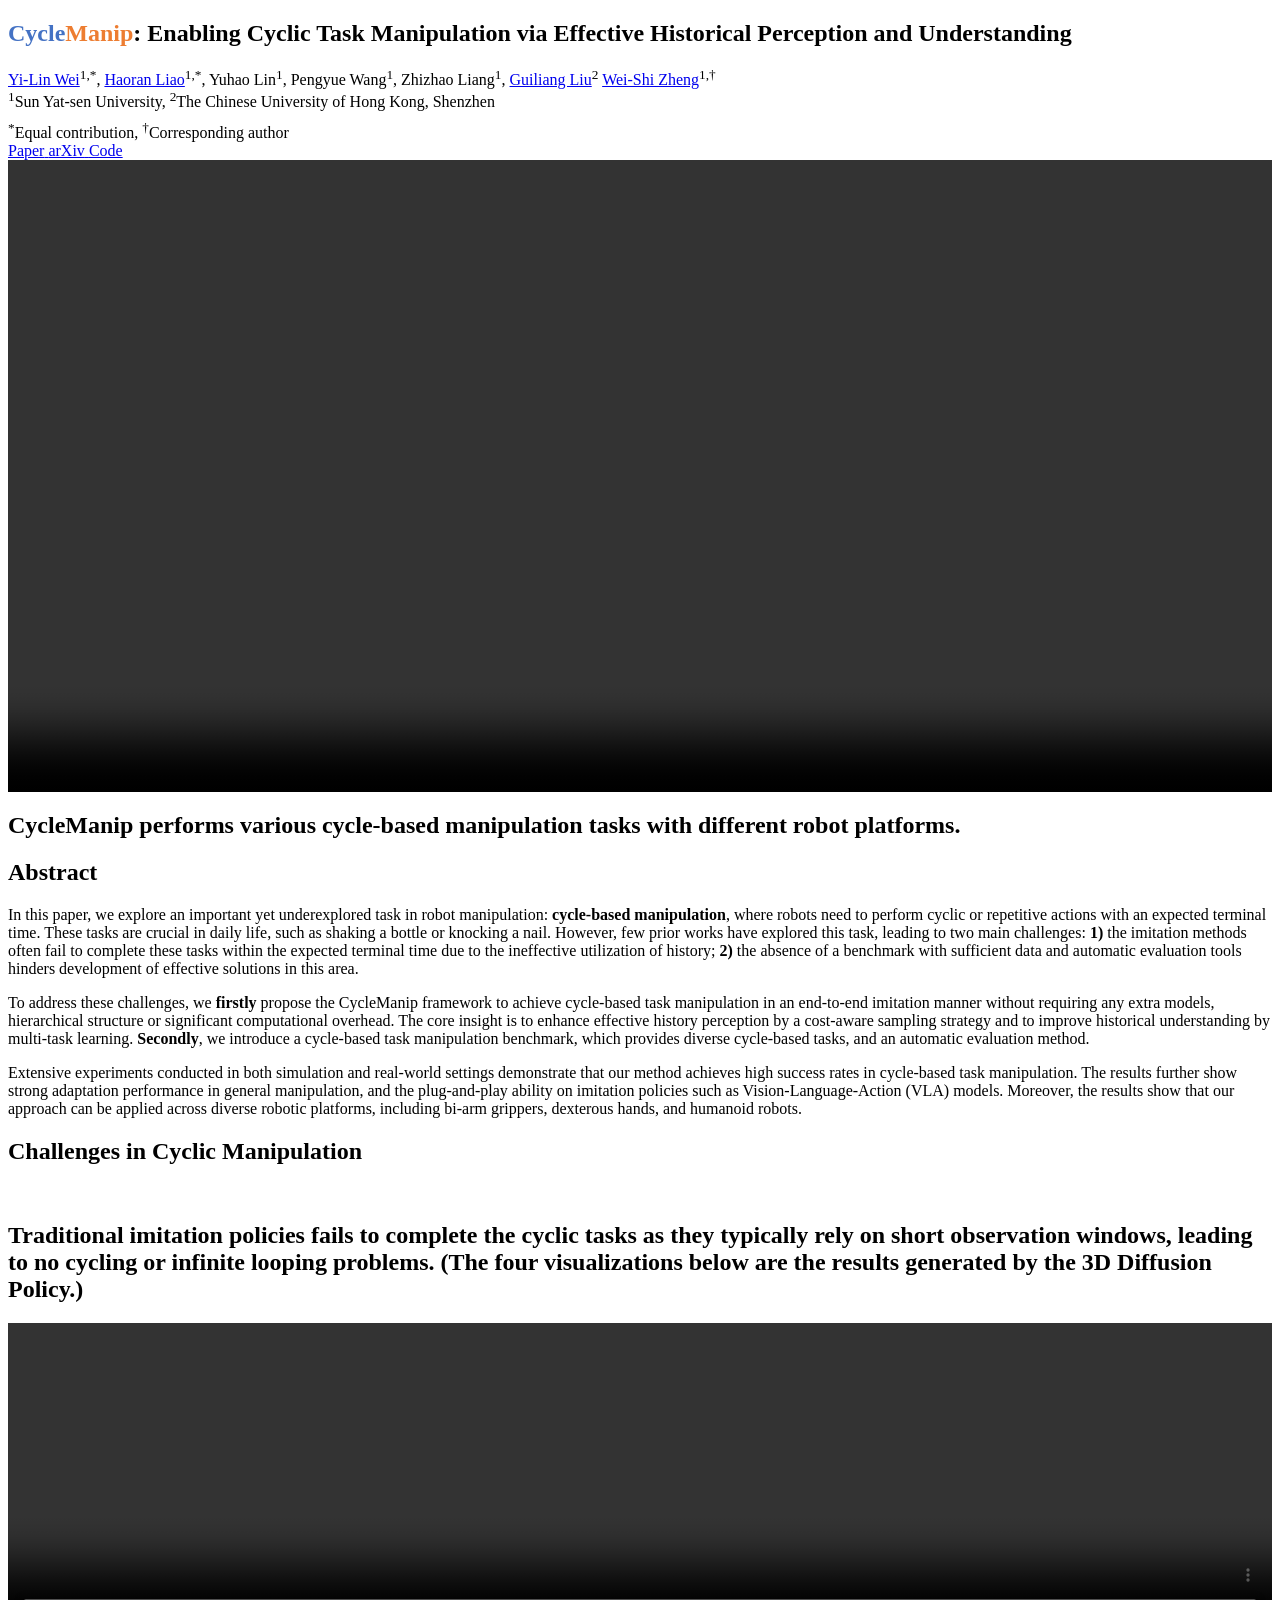
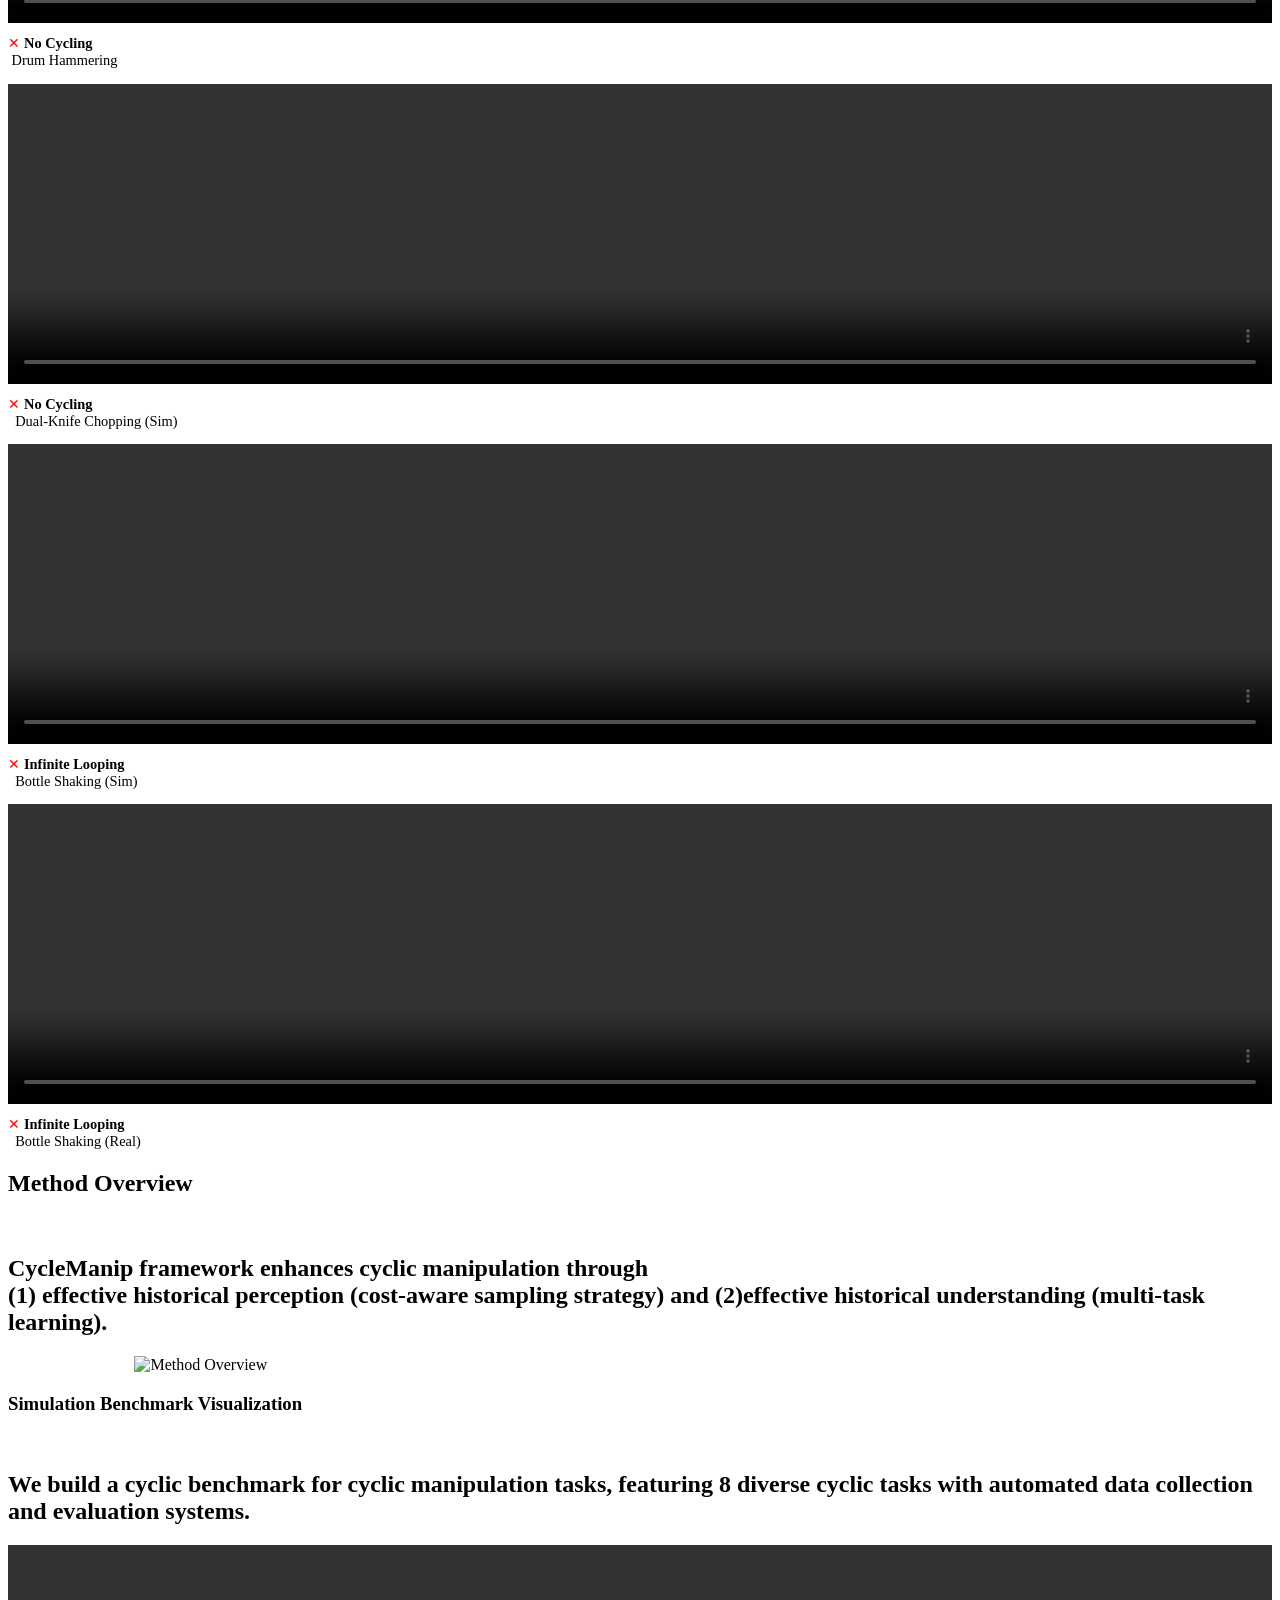
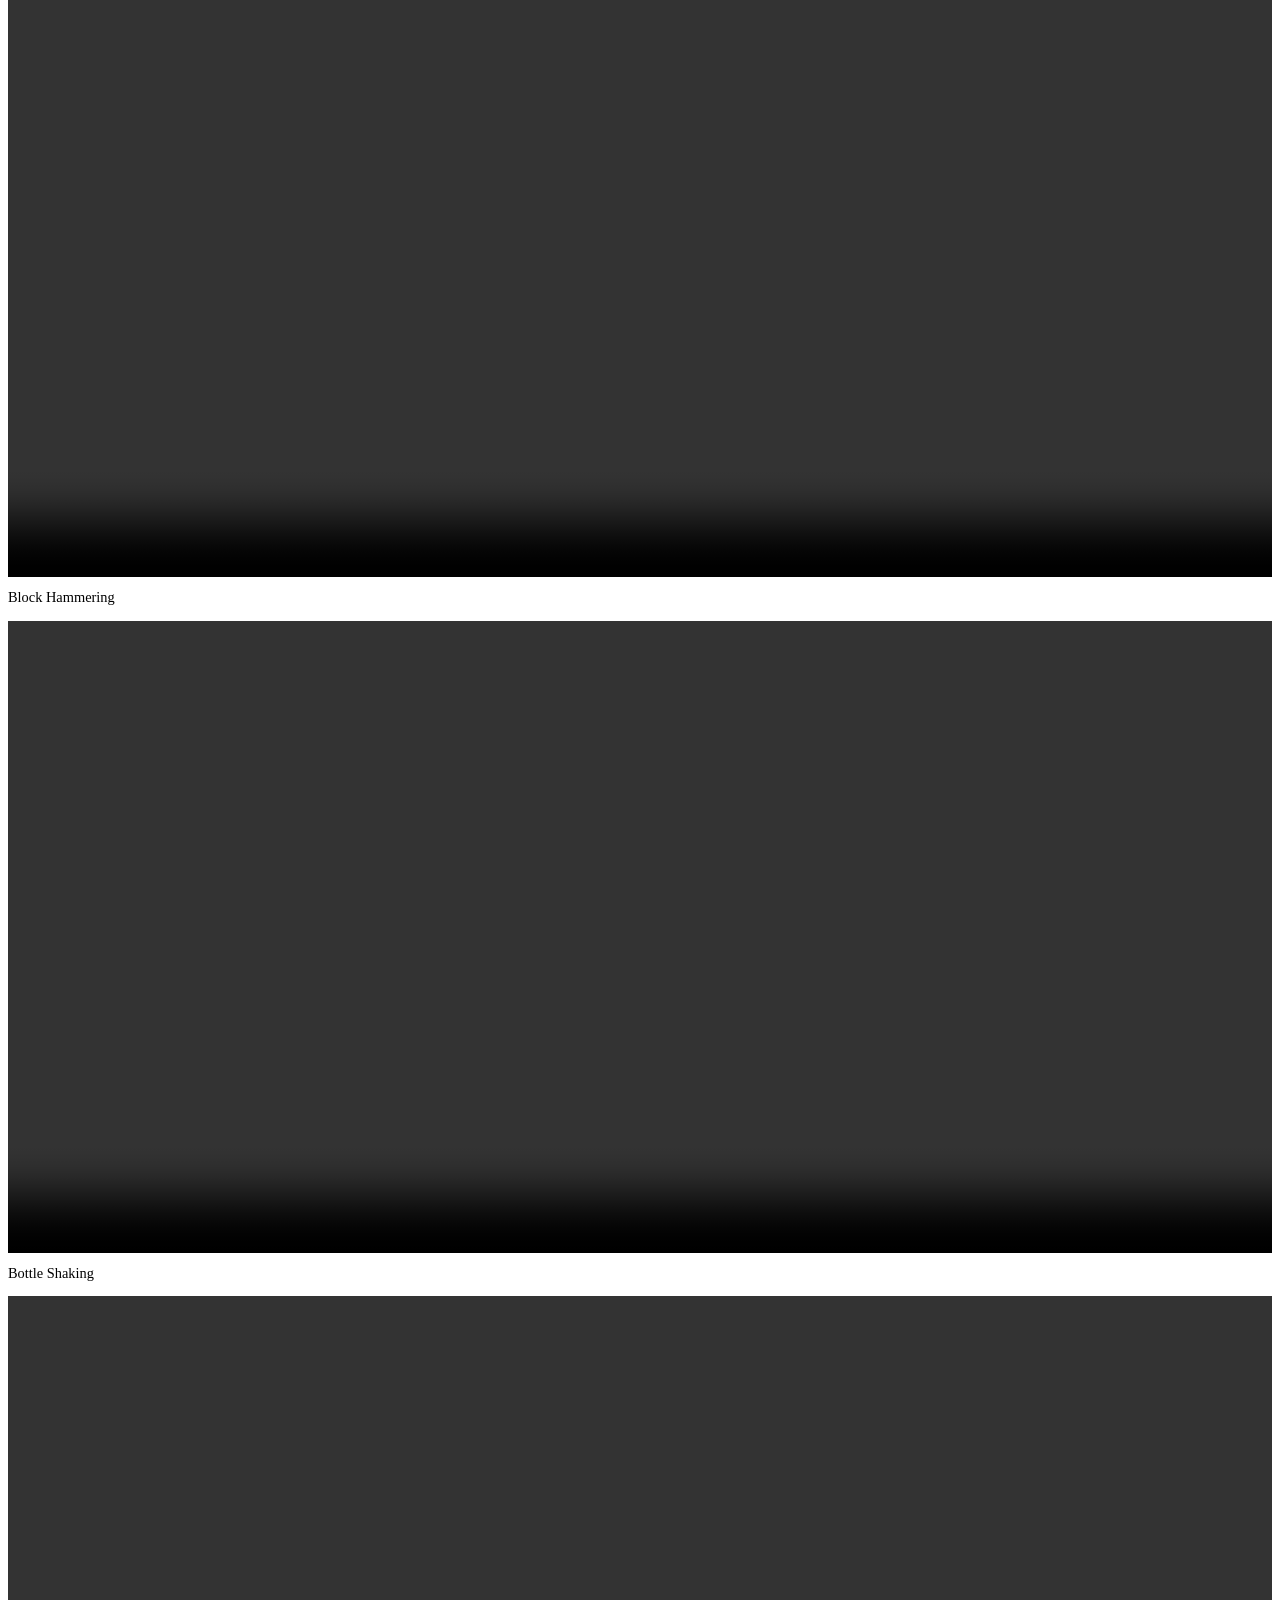
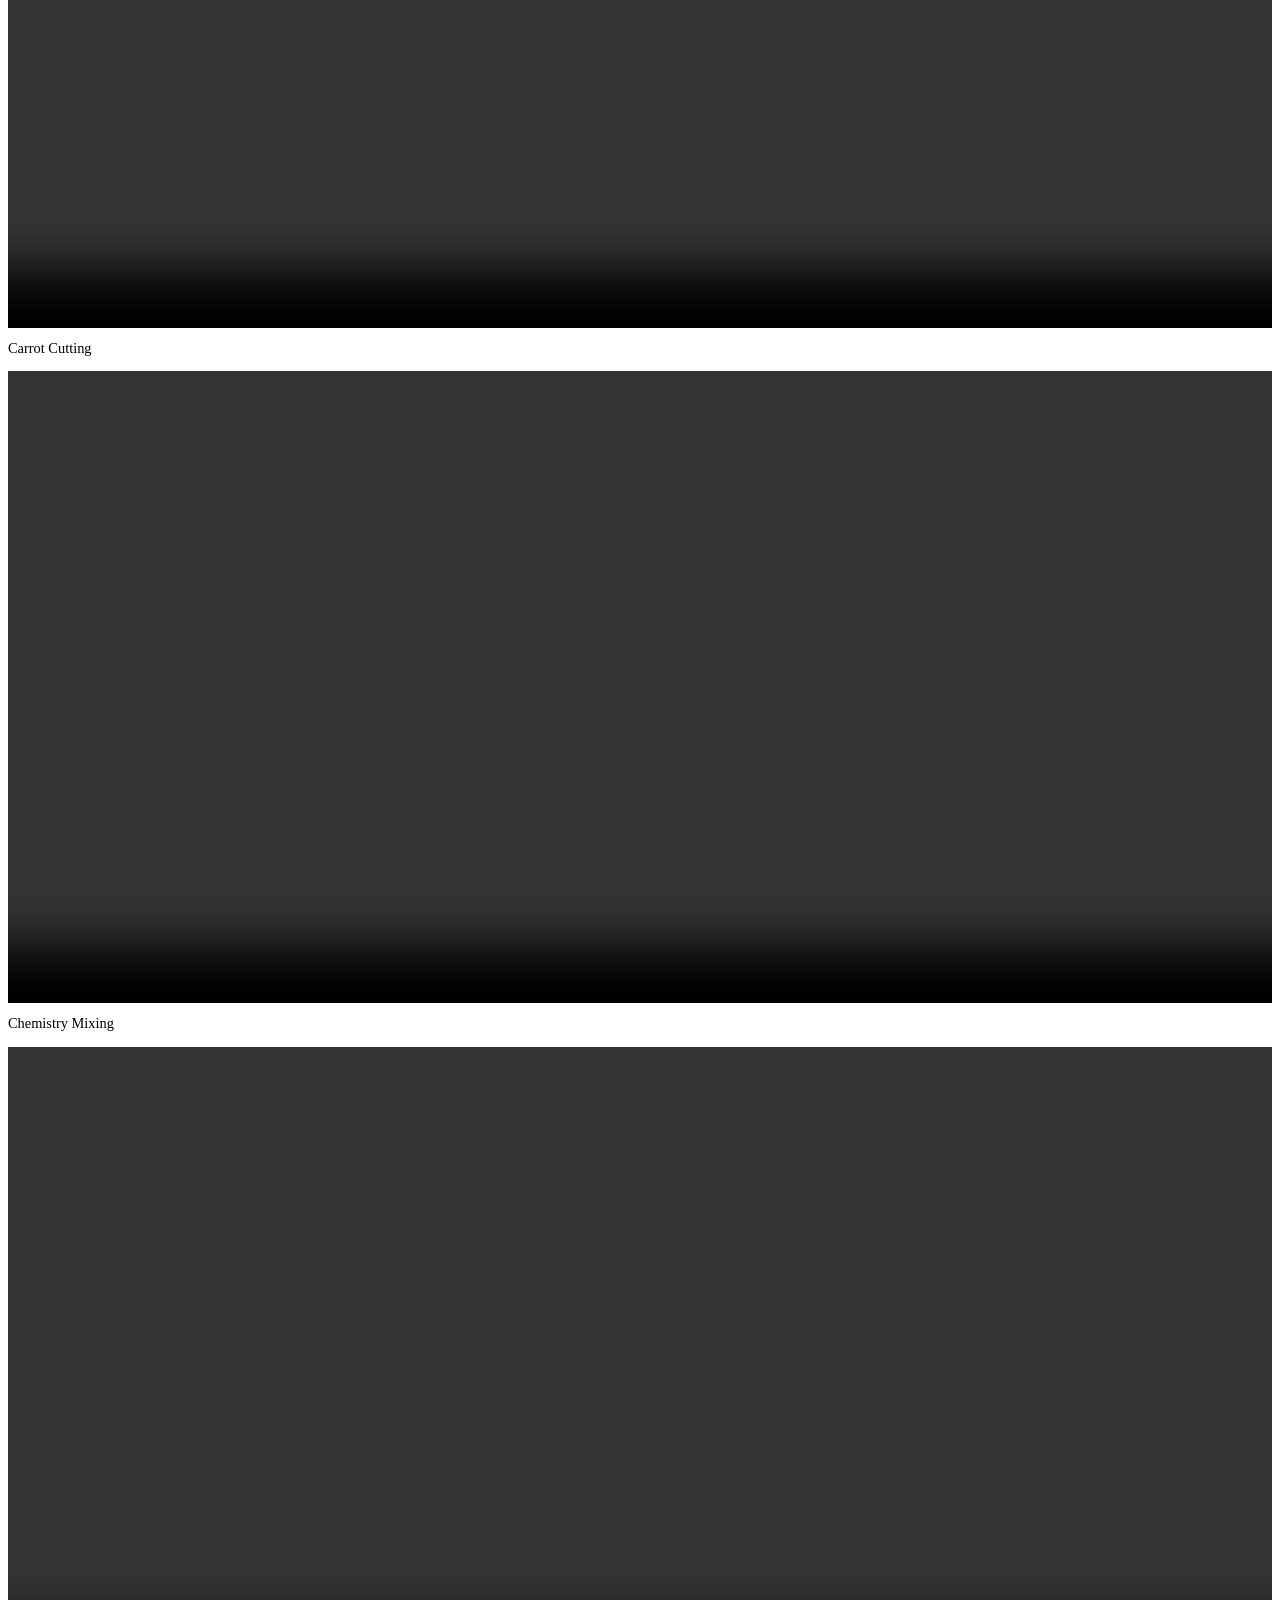
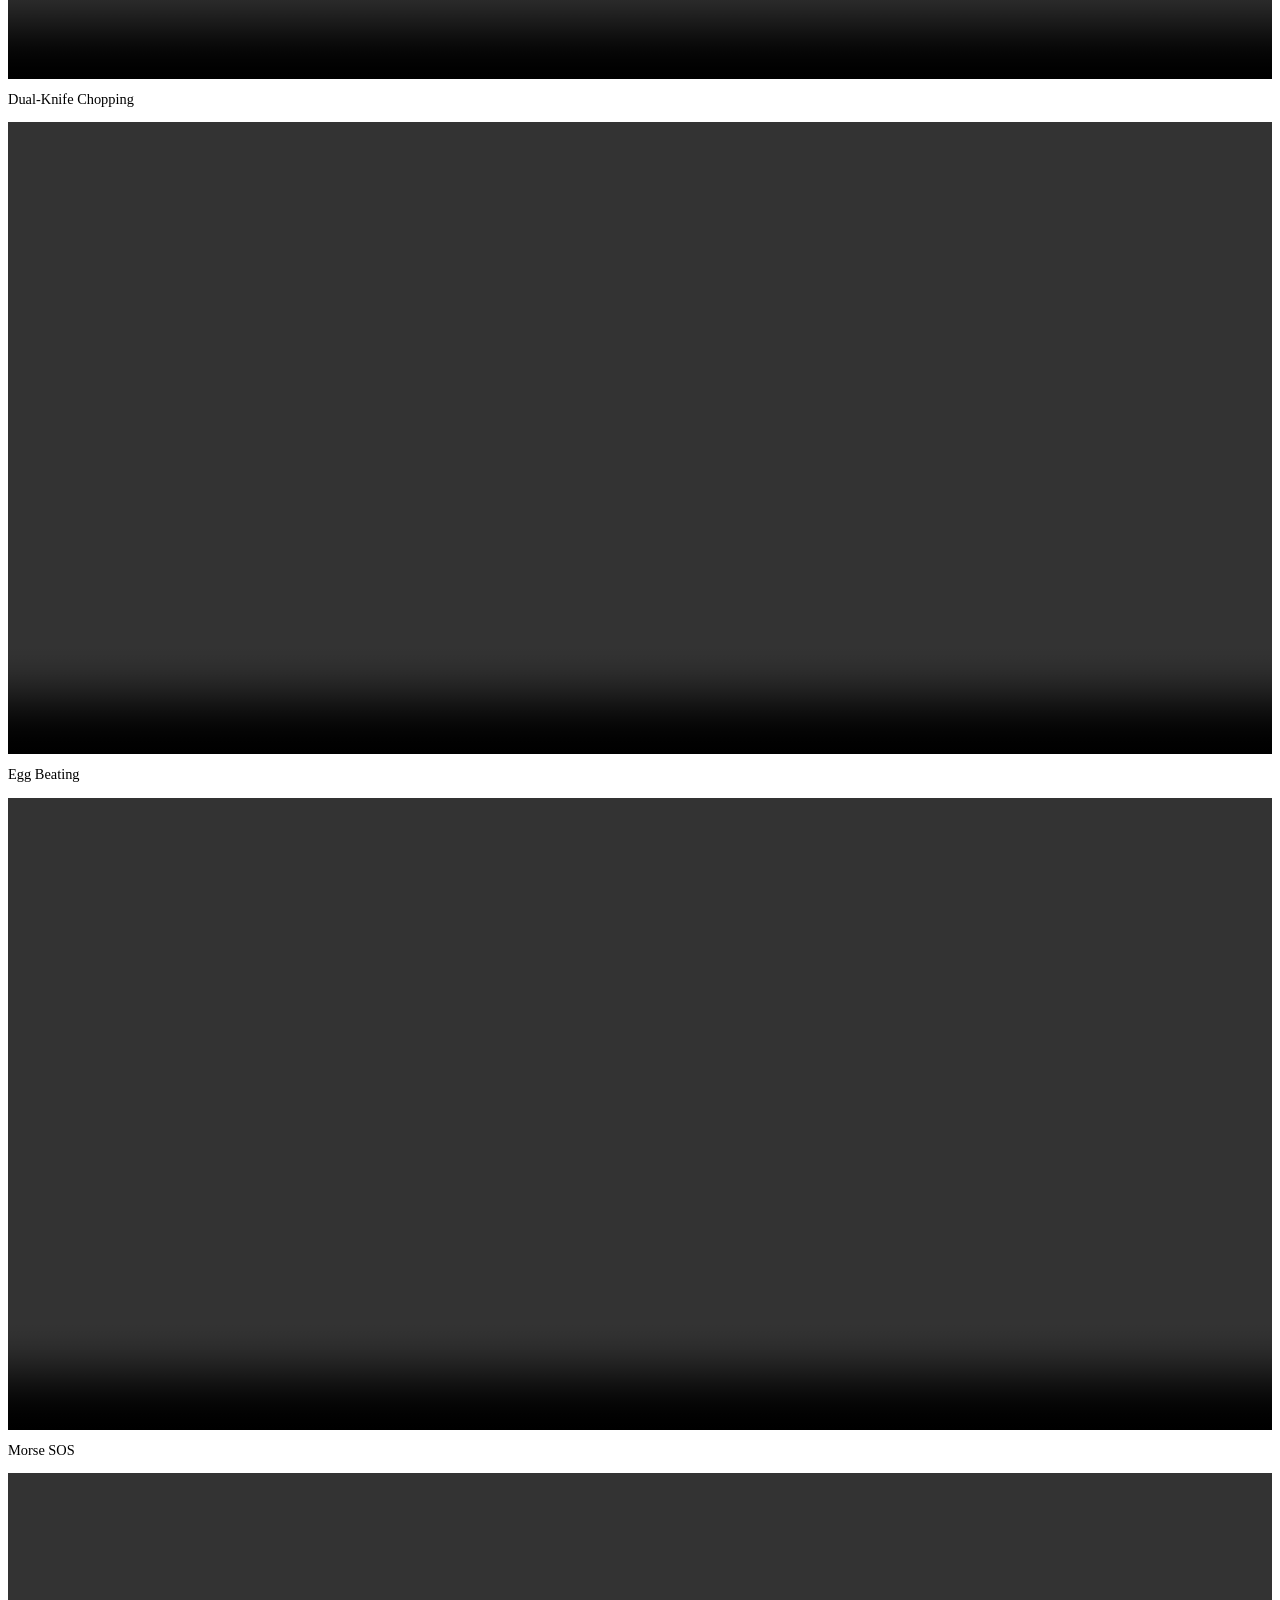
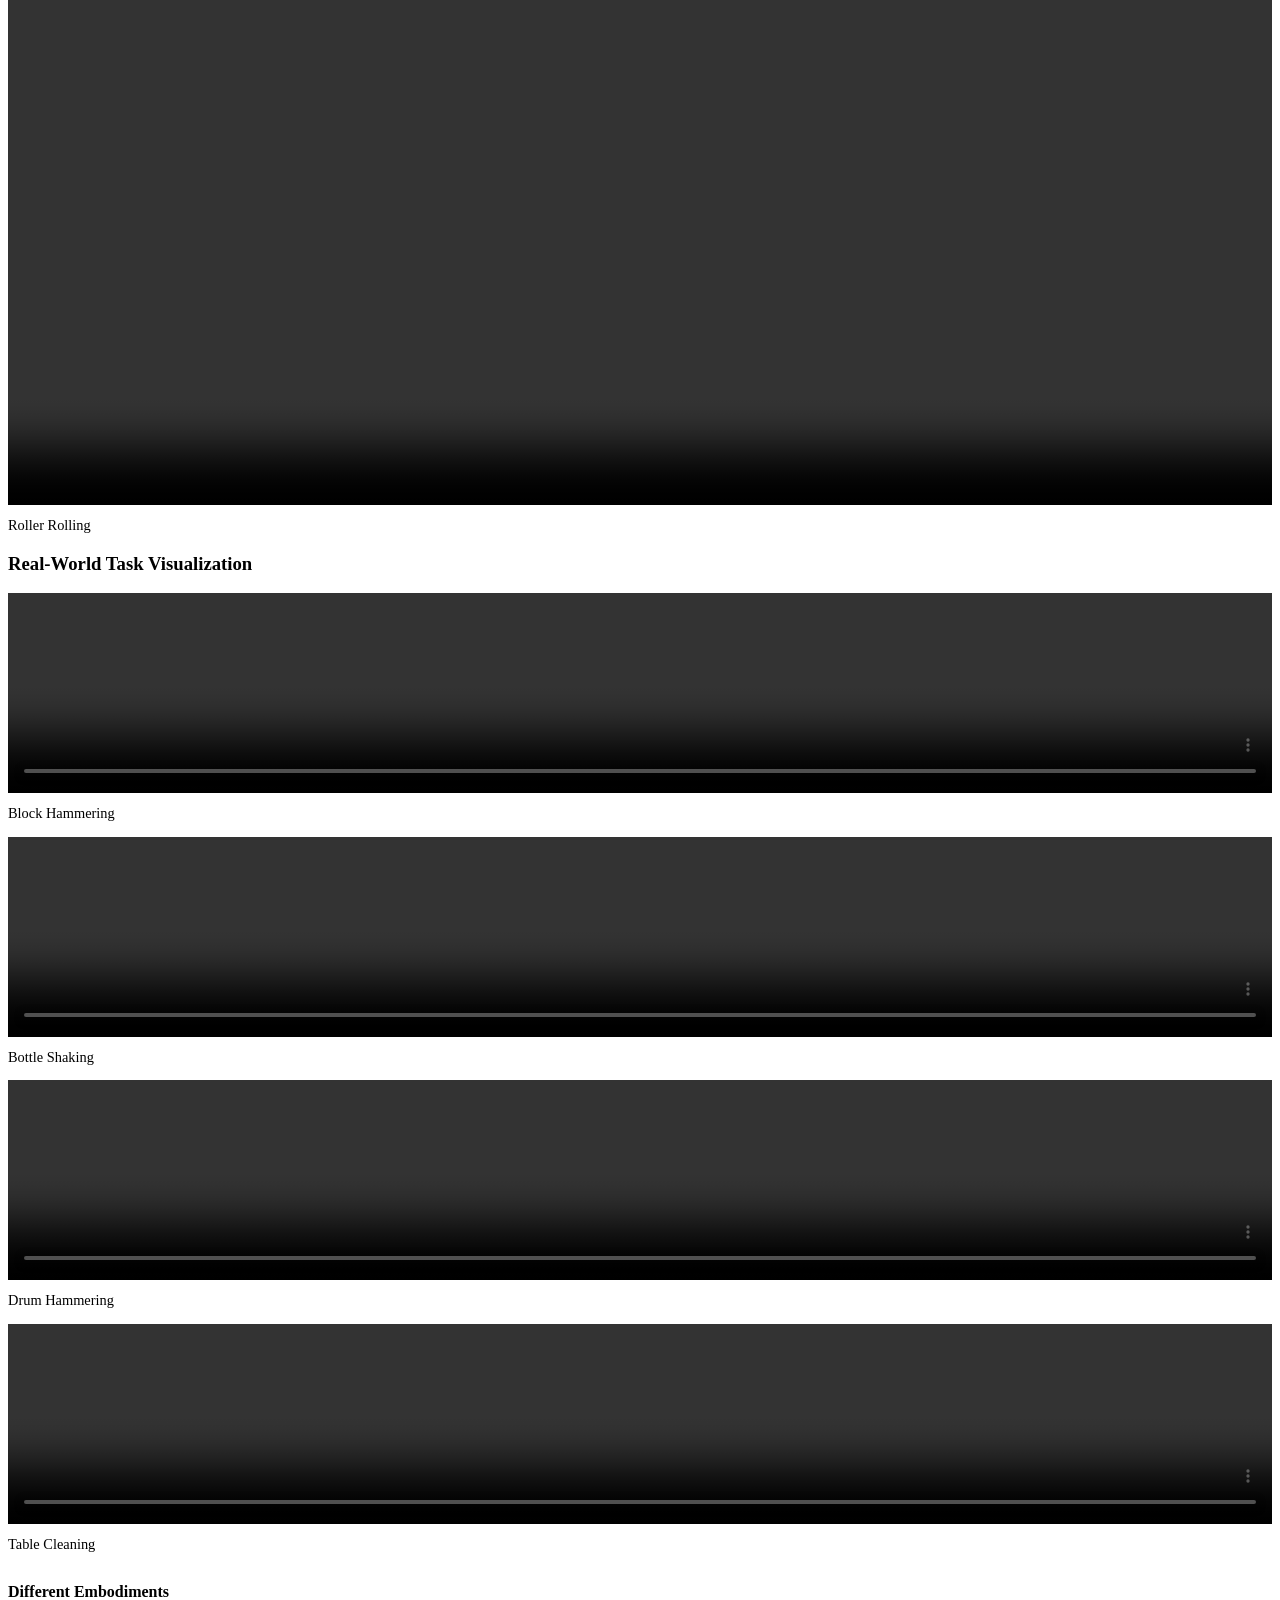
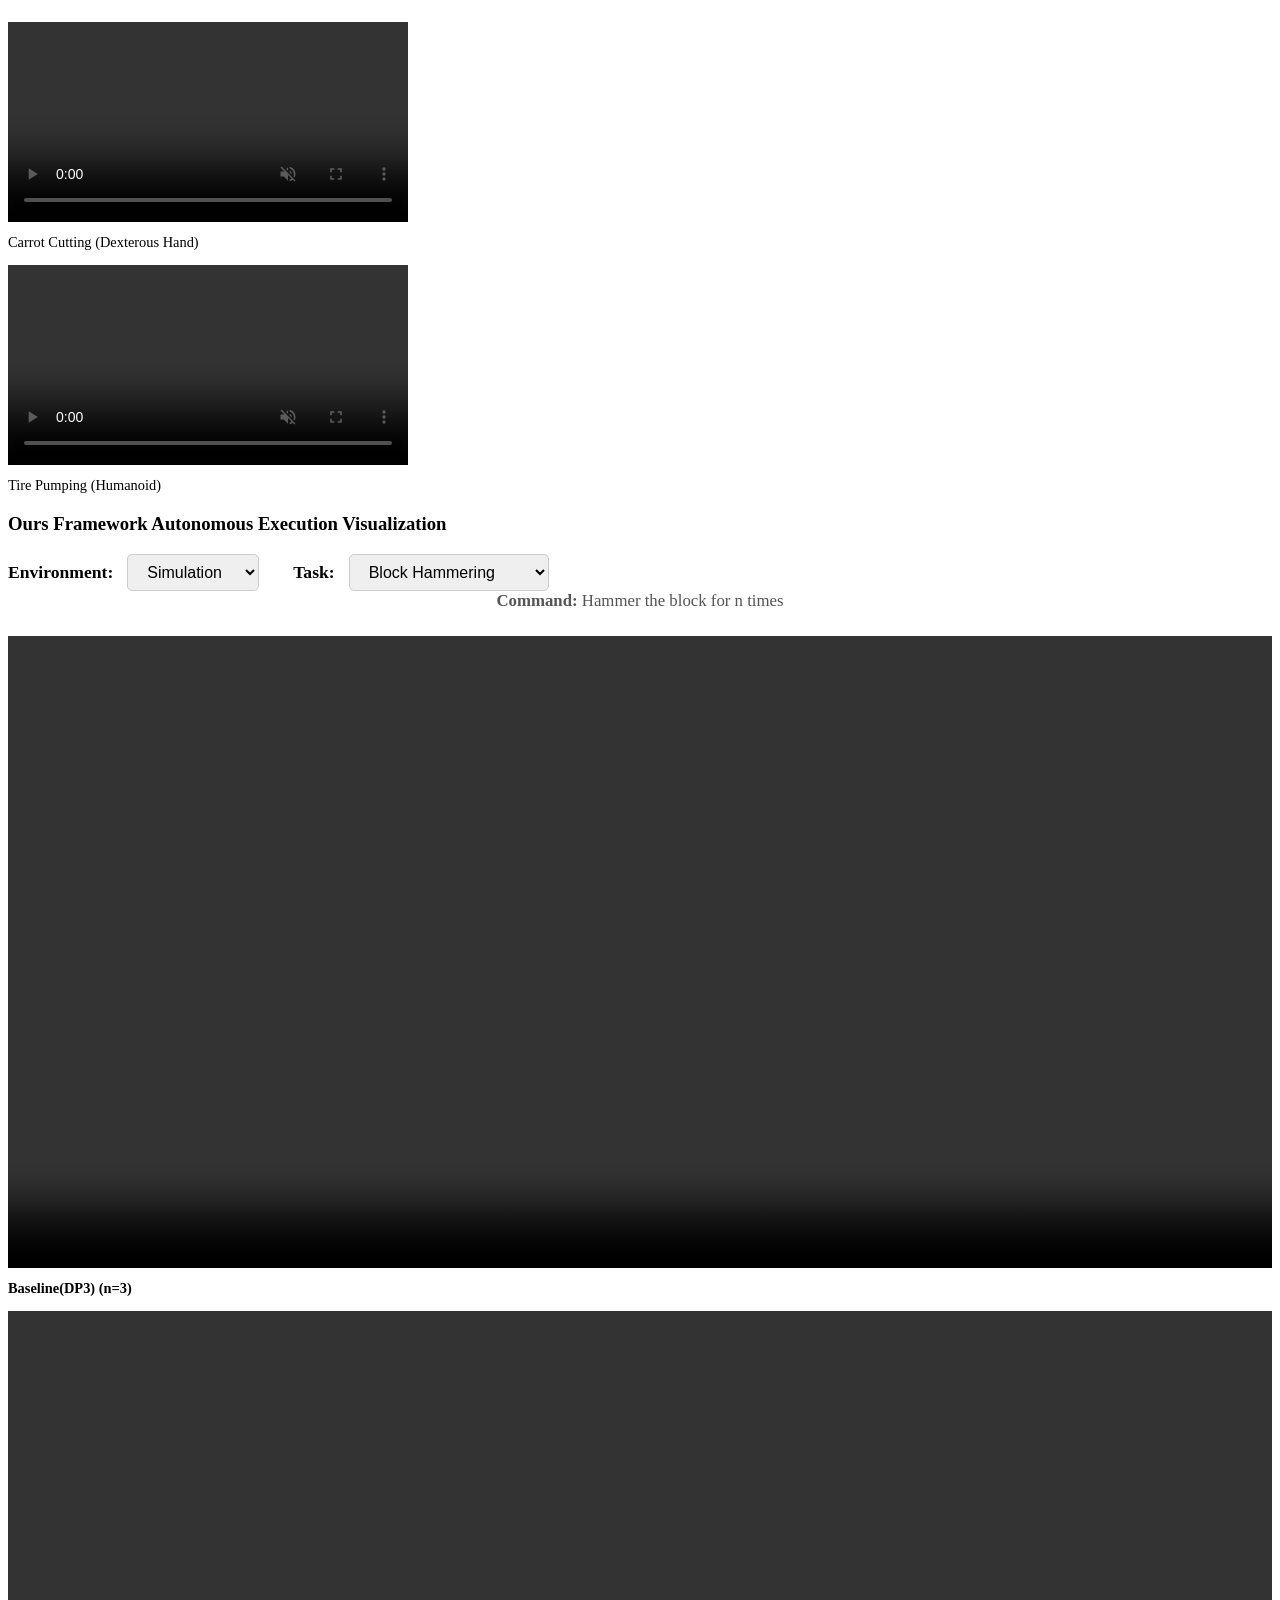
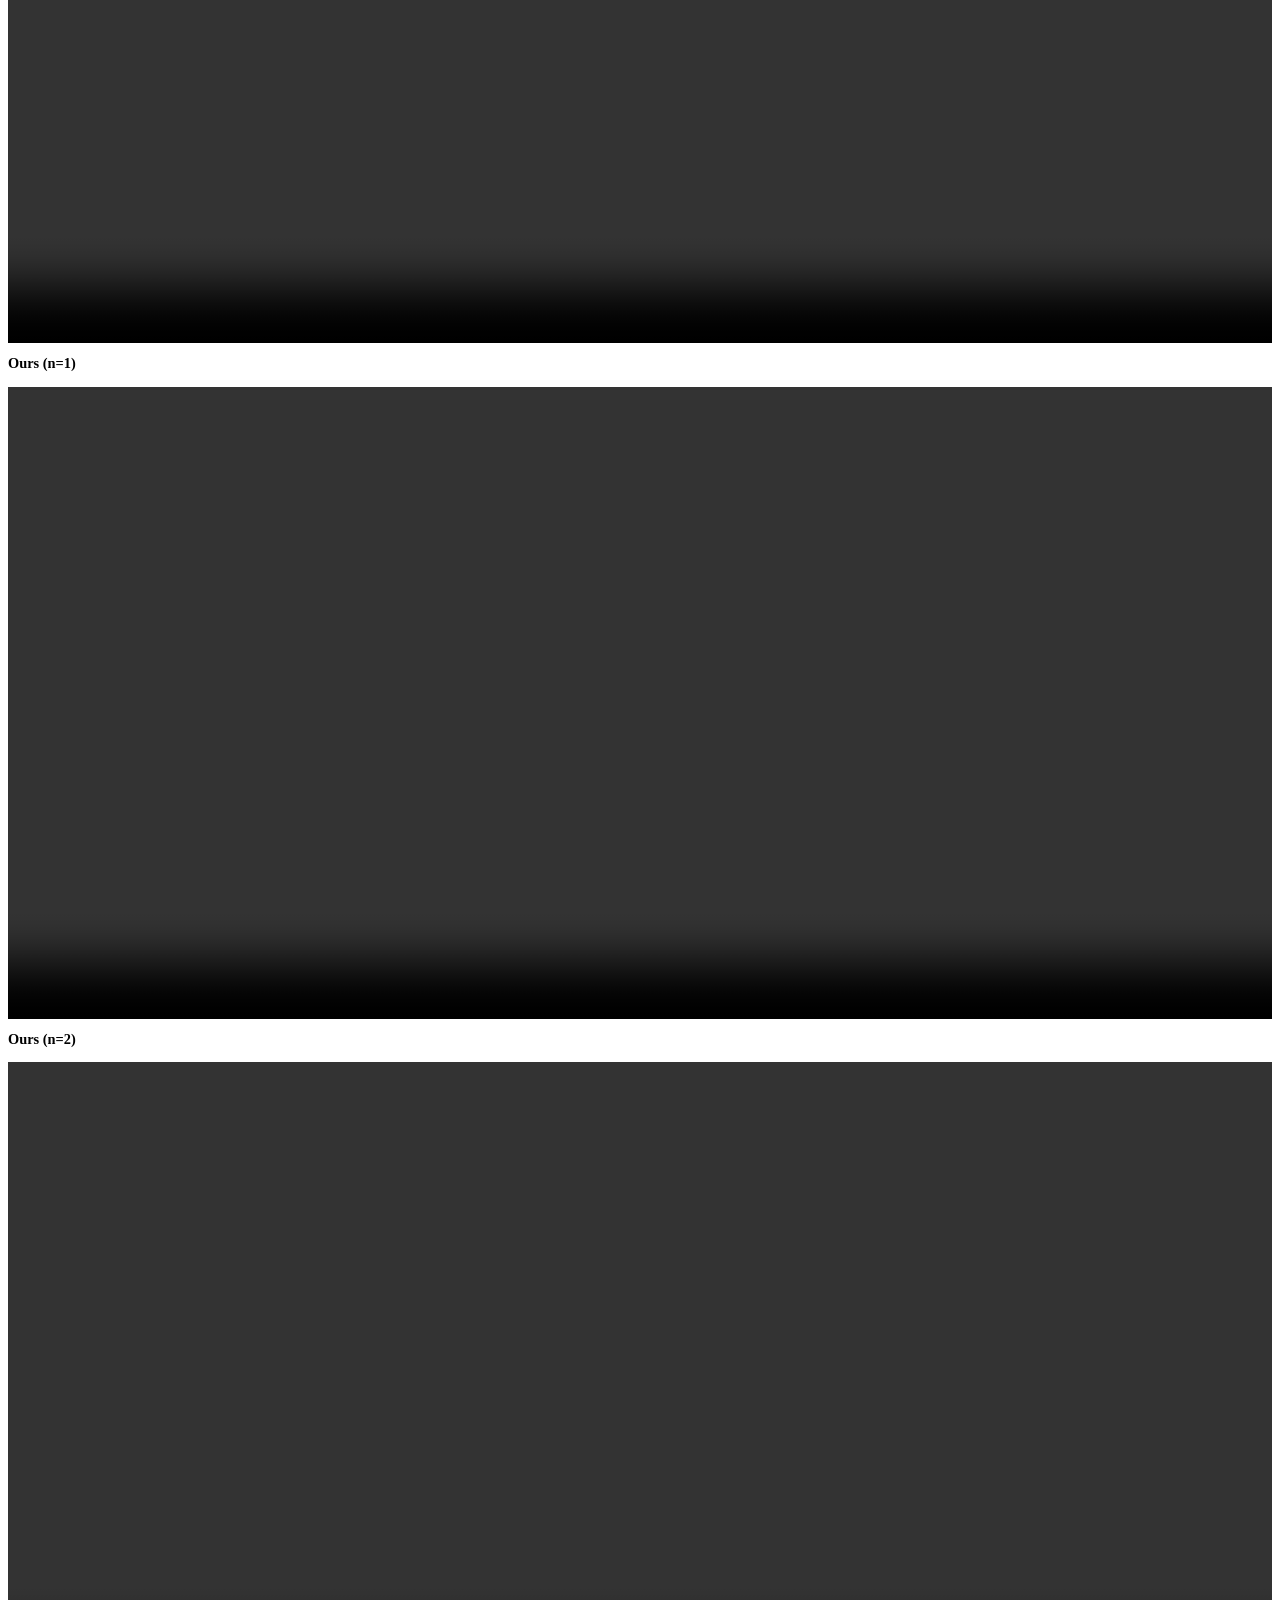
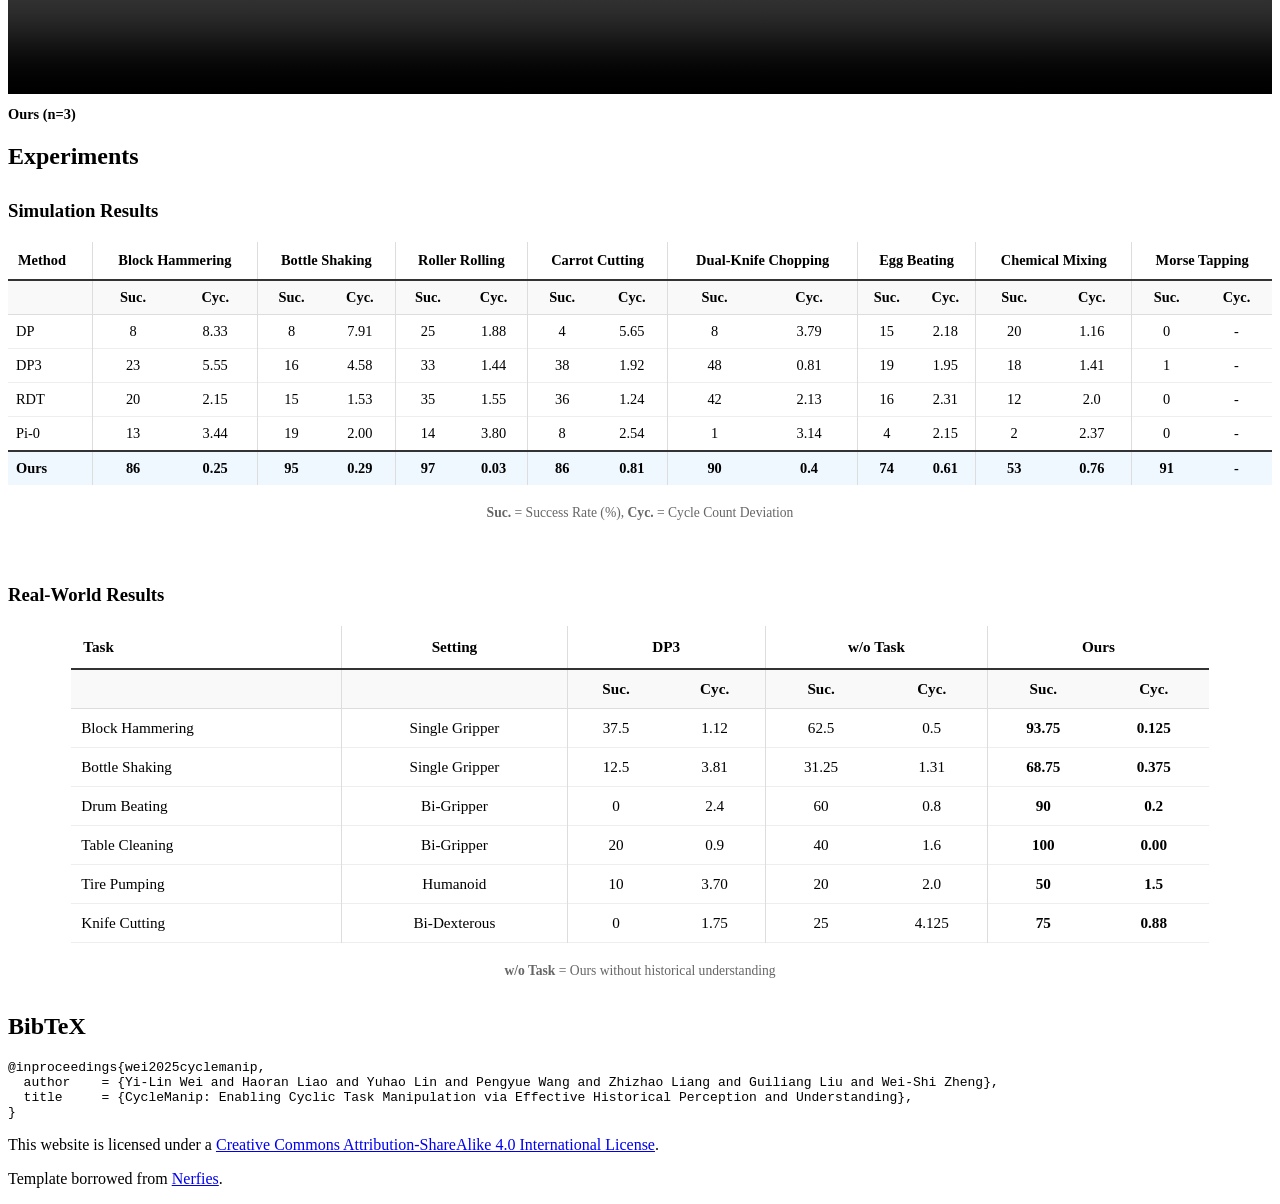
==== commit e1bdda2c: "Update index.html" ====
--- a/CycleManip/index.html
+++ b/CycleManip/index.html
@@ -50,7 +50,7 @@
           <h1 class="title is-1 publication-title"><span style="color: #4472C4;">Cycle</span><span style="color: #ED7D31;">Manip</span>: Enabling Cyclic Task Manipulation via Effective Historical Perception and Understanding</h1>
           <div class="is-size-5 publication-authors">
             <span class="author-block"><a href="https://wyl2077.github.io/">Yi-Lin Wei</a><sup>1,*</sup>,</span>
-            <span class="author-block">Haoran Liao<sup>1,*</sup>,</span>
+            <span class="author-block"><a href="https://liaohr9.github.io">Haoran Liao</a><sup>1,*</sup>,</span>
             <span class="author-block">Yuhao Lin<sup>1</sup>,</span>
             <span class="author-block">Pengyue Wang<sup>1</sup>,</span>
             <span class="author-block">Zhizhao Liang<sup>1</sup>,</span>
@@ -754,3 +754,4 @@
 </body>
 </html>
 
+
